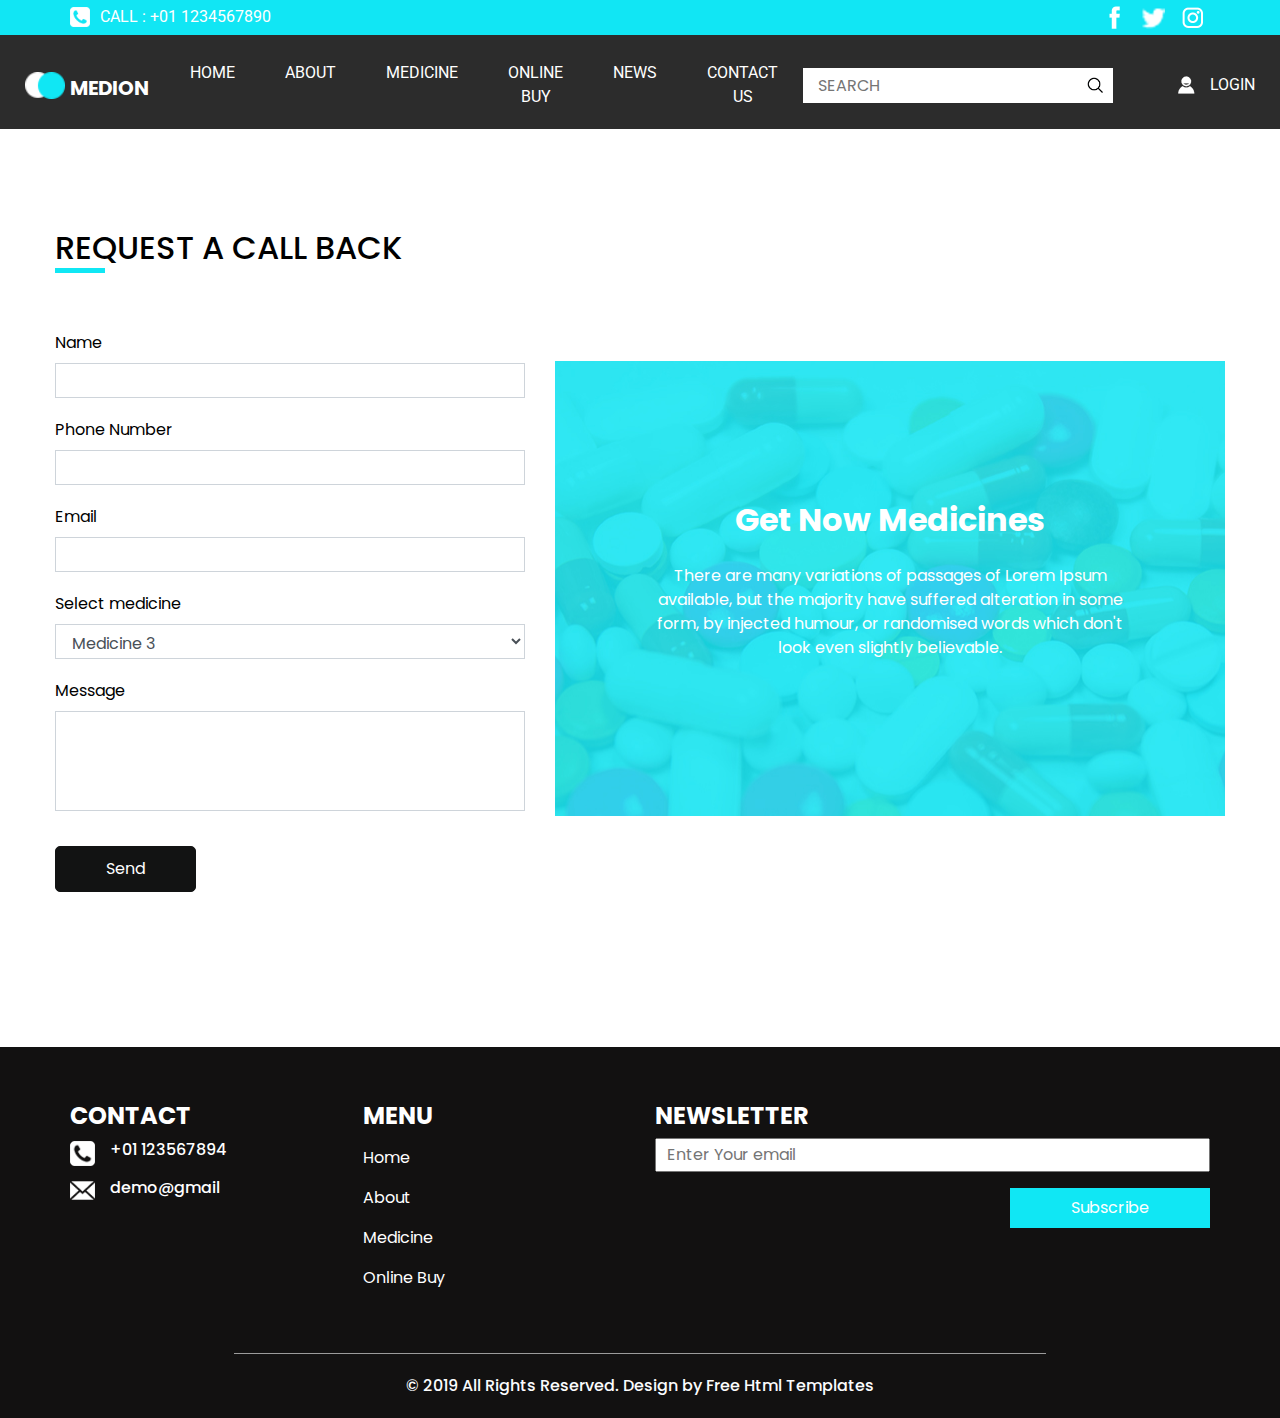
==== contact.html @ 3ad9a635 "Add files via upload" ====
<!DOCTYPE html>
<html>

<head>
  <!-- Basic -->
  <meta charset="utf-8" />
  <meta http-equiv="X-UA-Compatible" content="IE=edge" />
  <!-- Mobile Metas -->
  <meta name="viewport" content="width=device-width, initial-scale=1, shrink-to-fit=no" />
  <!-- Site Metas -->
  <meta name="keywords" content="" />
  <meta name="description" content="" />
  <meta name="author" content="" />

  <title>Medion</title>

  <!-- slider stylesheet -->
  <link rel="stylesheet" type="text/css"
    href="https://cdnjs.cloudflare.com/ajax/libs/OwlCarousel2/2.1.3/assets/owl.carousel.min.css" />

  <!-- font awesome style -->
  <link rel="stylesheet" href="https://cdnjs.cloudflare.com/ajax/libs/font-awesome/4.7.0/css/font-awesome.min.css">


  <!-- bootstrap core css -->
  <link rel="stylesheet" type="text/css" href="css/bootstrap.css" />

  <!-- fonts style -->
  <link href="https://fonts.googleapis.com/css?family=Poppins:400,600,700|Roboto:400,700&display=swap" rel="stylesheet">

  <!-- Custom styles for this template -->
  <link href="css/style.css" rel="stylesheet" />
  <!-- responsive style -->
  <link href="css/responsive.css" rel="stylesheet" />
</head>

<body class="sub_page">
  <div class="hero_area">
    <!-- header section strats -->
    <header class="header_section">
      <div class="container">
        <div class="top_contact-container">
          <div class="tel_container">
            <a href="">
              <img src="images/telephone-symbol-button.png" alt=""> Call : +01 1234567890
            </a>
          </div>
          <div class="social-container">
            <a href="">
              <img src="images/fb.png" alt="" class="s-1">
            </a>
            <a href="">
              <img src="images/twitter.png" alt="" class="s-2">
            </a>
            <a href="">
              <img src="images/instagram.png" alt="" class="s-3">
            </a>
          </div>
        </div>
      </div>
      <div class="container-fluid">
        <nav class="navbar navbar-expand-lg custom_nav-container pt-3">
          <a class="navbar-brand" href="index.html">
            <img src="images/logo.png" alt="">
            <span>
              Medion
            </span>
          </a>
          <button class="navbar-toggler" type="button" data-toggle="collapse" data-target="#navbarSupportedContent"
            aria-controls="navbarSupportedContent" aria-expanded="false" aria-label="Toggle navigation">
            <span class="navbar-toggler-icon"></span>
          </button>

          <div class="collapse navbar-collapse" id="navbarSupportedContent">
            <div class="d-flex  flex-column flex-lg-row align-items-center w-100 justify-content-between">
              <ul class="navbar-nav  ">
                <li class="nav-item active">
                  <a class="nav-link" href="index.html">Home <span class="sr-only">(current)</span></a>
                </li>
                <li class="nav-item">
                  <a class="nav-link" href="about.html"> About </a>
                </li>
                <li class="nav-item">
                  <a class="nav-link" href="medicine.html"> Medicine </a>
                </li>
                <li class="nav-item">
                  <a class="nav-link" href="buy.html"> Online Buy </a>
                </li>
                <li class="nav-item">
                  <a class="nav-link" href="news.html"> News </a>
                </li>
                <li class="nav-item">
                  <a class="nav-link" href="contact.html">Contact us</a>
                </li>
              </ul>
              <form class="form-inline ">
                <input type="search" placeholder="Search">
                <button class="btn  my-2 my-sm-0 nav_search-btn" type="submit"></button>
              </form>
              <div class="login_btn-contanier ml-0 ml-lg-5">
                <a href="">
                  <img src="images/user.png" alt="">
                  <span>
                    Login
                  </span>
                </a>
              </div>
            </div>
          </div>

        </nav>
      </div>
    </header>
    <!-- end header section -->
  </div>



  <!-- contact section -->
  <section class="contact_section layout_padding">
    <div class="container">
      <div class="row">
        <div class="custom_heading-container ">
          <h2>
            Request A call back
          </h2>
        </div>
      </div>
    </div>
    <div class="container layout_padding2">
      <div class="row">
        <div class="col-md-5">
          <div class="form_contaier">
            <form>
              <div class="form-group">
                <label for="exampleInputName1">Name</label>
                <input type="text" class="form-control" id="exampleInputName1">
              </div>
              <div class="form-group">
                <label for="exampleInputNumber1">Phone Number</label>
                <input type="text" class="form-control" id="exampleInputNumber1">
              </div>

              <div class="form-group">
                <label for="exampleInputEmail1">Email </label>
                <input type="email" class="form-control" id="exampleInputEmail1">
              </div>
              <div class="form-group ">
                <label for="inputState">Select medicine</label>
                <select id="inputState" class="form-control">
                  <option selected>Medicine 1</option>
                  <option selected>Medicine 2</option>
                  <option selected>Medicine 3</option>
                </select>
              </div>
              <div class="form-group">
                <label for="exampleInputMessage">Message</label>
                <input type="text" class="form-control" id="exampleInputMessage">
              </div>
              <button type="submit" class="">Send</button>
            </form>
          </div>
        </div>
        <div class="col-md-7">
          <div class="detail-box">
            <h3>
              Get Now Medicines
            </h3>
            <p>
              There are many variations of passages of Lorem Ipsum available, but the majority have suffered alteration
              in some form, by injected humour, or randomised words which don't look even slightly believable.
            </p>
          </div>
        </div>
      </div>
    </div>
  </section>

  <!-- end contact section -->

  <!-- info section -->
  <section class="info_section layout_padding2">
    <div class="container">
      <div class="row">
        <div class="col-md-3">
          <div class="info_contact">
            <h4>
              Contact
            </h4>
            <div class="box">
              <div class="img-box">
                <img src="images/telephone-symbol-button.png" alt="">
              </div>
              <div class="detail-box">
                <h6>
                  +01 123567894
                </h6>
              </div>
            </div>
            <div class="box">
              <div class="img-box">
                <img src="images/email.png" alt="">
              </div>
              <div class="detail-box">
                <h6>
                  demo@gmail
                </h6>
              </div>
            </div>
          </div>
        </div>
        <div class="col-md-3">
          <div class="info_menu">
            <h4>
              Menu
            </h4>
            <ul class="navbar-nav  ">
              <li class="nav-item active">
                <a class="nav-link" href="index.html">Home <span class="sr-only">(current)</span></a>
              </li>
              <li class="nav-item">
                <a class="nav-link" href="about.html"> About </a>
              </li>
              <li class="nav-item">
                <a class="nav-link" href="medicine.html"> Medicine </a>
              </li>
              <li class="nav-item">
                <a class="nav-link" href="buy.html"> Online Buy </a>
              </li>
            </ul>
          </div>
        </div>
        <div class="col-md-6">
          <div class="info_news">
            <h4>
              newsletter
            </h4>
            <form action="">
              <input type="text" placeholder="Enter Your email">
              <div class="d-flex justify-content-center justify-content-md-end mt-3">
                <button>
                  Subscribe
                </button>
              </div>
            </form>
          </div>
        </div>
      </div>
    </div>
  </section>


  <!-- end info section -->

  <!-- footer section -->
  <section class="container-fluid footer_section">
    <p>
      &copy; 2019 All Rights Reserved. Design by
      <a href="https://html.design/">Free Html Templates</a>
    </p>
  </section>
  <!-- footer section -->

  <script type="text/javascript" src="js/jquery-3.4.1.min.js"></script>
  <script type="text/javascript" src="js/bootstrap.js"></script>
  <script type="text/javascript" src="https://cdnjs.cloudflare.com/ajax/libs/OwlCarousel2/2.2.1/owl.carousel.min.js">
  </script>
  <script type="text/javascript">
    $(".owl-carousel").owlCarousel({
      loop: true,
      margin: 10,
      nav: true,
      navText: [],
      autoplay: true,
      responsive: {
        0: {
          items: 1
        },
        600: {
          items: 2
        },
        1000: {
          items: 4
        }
      }
    });
  </script>
  <script type="text/javascript">
    $(".owl-2").owlCarousel({
      loop: true,
      margin: 10,
      nav: true,
      navText: [],
      autoplay: true,

      responsive: {
        0: {
          items: 1
        },
        600: {
          items: 2
        },
        1000: {
          items: 4
        }
      }
    });
  </script>
</body>

</html>
---- css/style.css ----
body {
  font-family: "Poppins", sans-serif;
  color: #000000;
  background-color: #ffffff;
}

.layout_padding {
  padding: 100px 0;
}

.layout_padding2 {
  padding: 55px 0;
}

.layout_padding2-top {
  padding-top: 55px;
}

.layout_padding2-bottom {
  padding-bottom: 55px;
}

.layout_padding-top {
  padding-top: 100px;
}

.layout_padding-bottom {
  padding-bottom: 100px;
}

.custom_heading-container {
  display: -webkit-box;
  display: -ms-flexbox;
  display: flex;
  -webkit-box-pack: center;
      -ms-flex-pack: center;
          justify-content: center;
}

.custom_heading-container h2 {
  text-transform: uppercase;
  position: relative;
}

.custom_heading-container h2::after {
  content: "";
  position: absolute;
  bottom: -5px;
  left: 50%;
  -webkit-transform: translateX(-50%);
          transform: translateX(-50%);
  width: 50px;
  height: 5px;
  background-color: #10e7f4;
}

/*header section*/
.hero_area {
  height: 100vh;
  background-image: url(../images/hero-bg.jpg);
}

.sub_page .hero_area {
  height: auto;
}

.hero_area.sub_pages {
  height: auto;
}

.header_section .top_contact-container {
  display: -webkit-box;
  display: -ms-flexbox;
  display: flex;
  -webkit-box-pack: justify;
      -ms-flex-pack: justify;
          justify-content: space-between;
  padding: 5px 0;
  font-family: 'Roboto', sans-serif;
}

.header_section .top_contact-container .tel_container a {
  color: #ffffff;
  text-transform: uppercase;
  display: -webkit-box;
  display: -ms-flexbox;
  display: flex;
  -webkit-box-align: center;
      -ms-flex-align: center;
          align-items: center;
}

.header_section .top_contact-container .tel_container a img {
  width: 20px;
  margin-right: 10px;
}

.header_section .top_contact-container .social-container img {
  margin: 0 5px;
}

.header_section .top_contact-container .social-container img.s-1 {
  width: 25px;
}

.header_section .top_contact-container .social-container img.s-2 {
  width: 25px;
}

.header_section .top_contact-container .social-container img.s-3 {
  width: 25px;
}

.header_section .container-fluid {
  background-color: #2c2c2c;
}

.header_section .container-fluid {
  padding-right: 25px;
  padding-left: 25px;
}

.header_section .nav_container {
  margin: 0 auto;
}

.custom_nav-container.navbar-expand-lg .navbar-nav .nav-link {
  padding: 10px 25px;
  color: #ffffff;
  text-align: center;
  text-transform: uppercase;
  font-family: 'Roboto', sans-serif;
}

a,
a:hover,
a:focus {
  text-decoration: none;
}

a:hover,
a:focus {
  color: initial;
}

.btn,
.btn:focus {
  outline: none !important;
  -webkit-box-shadow: none;
          box-shadow: none;
}

.navbar-brand,
.navbar-brand:hover {
  text-transform: uppercase;
  font-weight: bold;
  font-size: 24px;
  color: #fafcfd;
}

.custom_nav-container .nav_search-btn {
  background-image: url(../images/search-icon.png);
  background-size: 18px;
  background-repeat: no-repeat;
  background-position: center;
  width: 35px;
  height: 35px;
  padding: 0;
  border: none;
  border-radius: 0;
}

.login_btn-contanier a {
  text-transform: uppercase;
  color: #ffffff;
  display: -webkit-box;
  display: -ms-flexbox;
  display: flex;
  -webkit-box-align: center;
      -ms-flex-align: center;
          align-items: center;
  font-family: 'Roboto', sans-serif;
}

.login_btn-contanier a img {
  margin-right: 15px;
}

.navbar-brand {
  display: -webkit-box;
  display: -ms-flexbox;
  display: flex;
  -webkit-box-align: center;
      -ms-flex-align: center;
          align-items: center;
}

.navbar-brand img {
  width: 40px;
  margin-right: 5px;
}

.navbar-brand span {
  font-size: 20px;
  font-weight: 700;
  color: #ffffff;
  margin-top: 5px;
}

.custom_nav-container {
  z-index: 99999;
  padding: 10px 0;
}

.custom_nav-container .form-inline {
  -webkit-box-flex: 1;
      -ms-flex-positive: 1;
          flex-grow: 1;
  -ms-flex-wrap: nowrap;
      flex-wrap: nowrap;
}

.custom_nav-container .form-inline input {
  width: 84%;
  border: none;
  outline: none;
  padding: 4px;
  padding-left: 15px;
  text-transform: uppercase;
  height: 35px;
  background-color: #ffffff;
}

.custom_nav-container .form-inline button {
  background-color: #ffffff;
}

.custom_nav-container .navbar-toggler {
  outline: none;
}

.custom_nav-container .navbar-toggler .navbar-toggler-icon {
  background-image: url(../images/menu.png);
  background-size: 42px;
}

/*end header section*/
/* slider section */
.slider_section {
  height: 100%;
  display: -webkit-box;
  display: -ms-flexbox;
  display: flex;
  -webkit-box-align: center;
      -ms-flex-align: center;
          align-items: center;
  padding-bottom: 75px;
}

.slider_section .img-box img {
  width: 100%;
}

.slider_section .detail-box h1 {
  color: #2c2c2c;
}

.slider_section .detail-box h1 span {
  font-size: 4rem;
  color: #ffffff;
  font-weight: bold;
}

.slider_section .detail-box p {
  color: #ffffff;
}

.slider_section .detail-box a {
  display: inline-block;
  padding: 10px 45px;
  background-color: #2c2c2c;
  border: 1px solid #2c2c2c;
  color: #ffffff;
  margin-top: 35px;
  margin-bottom: 45px;
}

.slider_section .detail-box a:hover {
  background-color: transparent;
  color: #2c2c2c;
}

.slider_section #carouselExampleIndicators {
  width: 100%;
}

.slider_section .carousel-control-prev,
.slider_section .carousel-control-next {
  position: absolute;
  left: 2.5%;
  width: 45px;
  height: 45px;
  border: none;
  border-radius: 100%;
  opacity: 1;
  background-repeat: no-repeat;
  background-size: 12px;
  background-position: center;
  background-color: #2c2c2c;
  -webkit-transform: translateY(-50%) translatex(0);
          transform: translateY(-50%) translatex(0);
}

.slider_section .carousel-control-prev:hover,
.slider_section .carousel-control-next:hover {
  background-color: #ffffff;
  width: 55px;
  height: 55px;
  -webkit-transform: translateY(-50%) translatex(-5px);
          transform: translateY(-50%) translatex(-5px);
}

.slider_section .carousel-control-prev {
  top: 47%;
  background-image: url(../images/left-arrow.png);
}

.slider_section .carousel-control-prev:hover {
  background-image: url(../images/left-arrow-blue.png);
}

.slider_section .carousel-control-next {
  top: 62%;
  background-image: url(../images/right-arrow.png);
}

.slider_section .carousel-control-next:hover {
  background-image: url(../images/right-arrow-blue.png);
}

.slider_section .carousel-indicators {
  bottom: -75px;
}

.slider_section .carousel-indicators li {
  margin: 0;
  height: 1px;
  opacity: 1;
  width: 40px;
}

.slider_section .carousel-indicators li.active {
  height: 5px;
  margin-top: -2px;
  width: 45px;
}

.feature_section .feature_container {
  display: -webkit-box;
  display: -ms-flexbox;
  display: flex;
  -ms-flex-wrap: wrap;
      flex-wrap: wrap;
  -webkit-box-pack: justify;
      -ms-flex-pack: justify;
          justify-content: space-between;
  text-align: center;
}

.feature_section .feature_container .box {
  display: -webkit-box;
  display: -ms-flexbox;
  display: flex;
  width: 350px;
  min-width: 350px;
  -webkit-box-orient: vertical;
  -webkit-box-direction: normal;
      -ms-flex-direction: column;
          flex-direction: column;
  -webkit-box-align: center;
      -ms-flex-align: center;
          align-items: center;
  margin: 30px auto;
}

.feature_section .feature_container .box .img-box {
  border: 1px solid #000000;
  width: 85px;
  padding: 15px;
  border-radius: 3px;
}

.feature_section .feature_container .box .img-box svg {
  width: 100%;
  height: auto;
}

.feature_section .feature_container .box .detail-box {
  margin-top: 15px;
}

.feature_section .feature_container .box .detail-box h5 {
  text-transform: uppercase;
  font-weight: bold;
}

.feature_section .feature_container .box:hover .img-box {
  border: 1px solid #10e7f4;
}

.feature_section .feature_container .box:hover .img-box svg {
  fill: #10e7f4;
}

.discount_section {
  background-color: #1e1d1d;
  color: #ffffff;
}

.discount_section .row {
  -webkit-box-align: center;
      -ms-flex-align: center;
          align-items: center;
}

.discount_section .row .col-lg-7 {
  padding: 0;
}

.discount_section .detail-box {
  padding: 45px 0;
}

.discount_section .detail-box h2 {
  text-transform: uppercase;
  font-size: 2.5rem;
  font-weight: bold;
}

.discount_section .detail-box h2 span {
  color: #10e7f4;
}

.discount_section .detail-box p {
  margin-top: 25px;
}

.discount_section .detail-box a {
  display: inline-block;
  padding: 10px 45px;
  background-color: #10e7f4;
  border: 1px solid #10e7f4;
  color: #ffffff;
  margin-top: 35px;
}

.discount_section .detail-box a:hover {
  background-color: transparent;
  color: #10e7f4;
}

.discount_section .img-box img {
  width: 100%;
}

.health_section .health_carousel-container {
  width: 90%;
  margin: 0 auto;
}

.health_section a {
  display: inline-block;
  padding: 10px 45px;
  background-color: #2c2c2c;
  border: 1px solid #2c2c2c;
  color: #ffffff;
  margin-top: 30px;
}

.health_section a:hover {
  background-color: transparent;
  color: #2c2c2c;
}

.health_section .box {
  display: -webkit-box;
  display: -ms-flexbox;
  display: flex;
  -webkit-box-orient: vertical;
  -webkit-box-direction: normal;
      -ms-flex-direction: column;
          flex-direction: column;
  -webkit-box-align: center;
      -ms-flex-align: center;
          align-items: center;
  width: 300px;
  height: 360px;
  -webkit-box-pack: justify;
      -ms-flex-pack: justify;
          justify-content: space-between;
  border: 1px solid #a6a6a6;
  margin: 20px 0;
  font-family: 'Roboto', sans-serif;
}

.health_section .box .img-box img {
  width: 100%;
}

.health_section .box .btn_container {
  width: 100%;
}

.health_section .box .btn_container a {
  display: inline-block;
  padding: 8px 15px;
  background-color: #2c2c2c;
  border: 1px solid #2c2c2c;
  color: #ffffff;
  margin: -0.5px 0 0 -0.5px;
}

.health_section .box .btn_container a:hover {
  background-color: transparent;
  color: #2c2c2c;
}

.health_section .box .btn_container a:hover {
  background-color: #10e7f4;
  color: #ffffff;
  border-color: transparent;
}

.health_section .box .detail-box {
  width: 100%;
  display: -webkit-box;
  display: -ms-flexbox;
  display: flex;
  -webkit-box-pack: justify;
      -ms-flex-pack: justify;
          justify-content: space-between;
  padding: 0 15px;
}

.health_section .box .detail-box .star_container {
  color: #f5c608;
}

.health_section .box .detail-box .text {
  display: -webkit-box;
  display: -ms-flexbox;
  display: flex;
}

.health_section .box .detail-box .text h6 {
  text-transform: uppercase;
}

.health_section .box .detail-box .text h6.price {
  font-weight: bold;
  margin-left: 15px;
}

.health_section .box .detail-box .text h6.price span {
  color: #10e7f4;
}

.health_section .owl-carousel .owl-nav.disabled {
  display: block;
}

.health_section .owl-carousel .owl-nav.disabled > div {
  position: absolute;
  top: -65px;
  background-color: #2c2c2c;
  width: 50px;
  height: 50px;
  background-size: 10px;
  background-position: center;
  background-repeat: no-repeat;
}

.health_section .owl-carousel .owl-nav.disabled > div:hover {
  background-color: #10e7f4;
}

.health_section .owl-carousel .owl-nav.disabled .owl-prev {
  background-image: url(../images/prev.png);
  right: 95px;
}

.health_section .owl-carousel .owl-nav.disabled .owl-next {
  background-image: url(../images/next.png);
  right: 35px;
}

.about_section {
  background-color: #f9f9f9;
  text-align: center;
}

.about_section .container {
  display: -webkit-box;
  display: -ms-flexbox;
  display: flex;
  -webkit-box-orient: vertical;
  -webkit-box-direction: normal;
      -ms-flex-direction: column;
          flex-direction: column;
  -webkit-box-align: center;
      -ms-flex-align: center;
          align-items: center;
}

.about_section .container .img-box {
  margin: 45px 0;
  margin-left: 40px;
}

.about_section .container .img-box img {
  width: 100%;
}

.about_section .container .detail-box a {
  display: inline-block;
  padding: 10px 45px;
  background-color: #2c2c2c;
  border: 1px solid #2c2c2c;
  color: #ffffff;
  margin-top: 35px;
}

.about_section .container .detail-box a:hover {
  background-color: transparent;
  color: #2c2c2c;
}

.client_section .client_container {
  width: 550px;
  margin: 0 auto;
  text-align: center;
}

.client_section .client_container .client_detail {
  border: 1px solid #000000;
  padding: 25px 20px;
}

.client_section .client_container .client_detail p {
  margin: 0;
}

.client_section .client_container .client_box {
  margin-top: 35px;
}

.client_section .client_container .client_box .name {
  margin-top: 25px;
}

.client_section .client_container .client_box .name h5 {
  text-transform: uppercase;
}

.client_section .client_container .client_box .name h6 {
  display: -webkit-box;
  display: -ms-flexbox;
  display: flex;
  -webkit-box-orient: vertical;
  -webkit-box-direction: normal;
      -ms-flex-direction: column;
          flex-direction: column;
  -webkit-box-align: center;
      -ms-flex-align: center;
          align-items: center;
  color: #2deaf5;
}

.client_section .client_container .client_box .name h6 img {
  margin-top: 5px;
}

.client_section .carousel-indicators {
  -webkit-box-align: center;
      -ms-flex-align: center;
          align-items: center;
  bottom: -25px;
}

.client_section .carousel-indicators li {
  margin: 3px;
  width: 20px;
  height: 20px;
  opacity: 1;
  background-color: #10e7f4;
  border-radius: 100%;
  position: relative;
}

.client_section .carousel-indicators li::before {
  content: "";
  width: 35%;
  height: 35%;
  position: absolute;
  top: 50%;
  left: 50%;
  -webkit-transform: translate(-50%, -50%);
          transform: translate(-50%, -50%);
  background-color: #ffffff;
  border-radius: 100%;
}

.client_section .carousel-indicators li.active {
  background-color: #161616;
  width: 15px;
  height: 15px;
}

.client_section .carousel-indicators li.active::before {
  display: none;
}

.contact_section .custom_heading-container {
  -webkit-box-pack: start;
      -ms-flex-pack: start;
          justify-content: start;
}

.contact_section .custom_heading-container h2::after {
  left: 0;
  -webkit-transform: none;
          transform: none;
}

.contact_section .form_contaier form .form-group {
  margin-bottom: 20px;
}

.contact_section .form_contaier form .form-control {
  border-radius: 0;
  height: 35px;
  -webkit-box-shadow: none;
          box-shadow: none;
}

.contact_section .form_contaier form .form-control#exampleInputMessage {
  height: 100px;
}

.contact_section .form_contaier form button {
  display: inline-block;
  padding: 10px 50px;
  background-color: #121313;
  border: 1px solid #121313;
  color: #ffffff;
  border-radius: 5px;
  margin-top: 15px;
}

.contact_section .form_contaier form button:hover {
  background-color: transparent;
  color: #121313;
}

.contact_section .detail-box {
  background-image: url(../images/contact-bg.jpg);
  color: #ffffff;
  padding: 140px 15%;
  text-align: center;
  margin-top: 30px;
}

.contact_section .detail-box h3 {
  font-weight: bold;
  font-size: 32px;
}

.contact_section .detail-box p {
  margin-top: 25px;
}

.info_section {
  background-color: #121111;
  color: #ffffff;
}

.info_section h4 {
  text-transform: uppercase;
  font-weight: bold;
}

.info_section .info_contact .box {
  margin: 10px 0;
  display: -webkit-box;
  display: -ms-flexbox;
  display: flex;
}

.info_section .info_contact .box .img-box {
  margin-right: 15px;
}

.info_section .info_contact .box .img-box img {
  width: 25px;
}

.info_section .info_menu .navbar-nav .nav-item .nav-link {
  color: #ffffff;
}

.info_section .info_news form input {
  width: 100%;
  padding: 3px 10px;
}

.info_section .info_news form button {
  display: inline-block;
  padding: 7px 60px;
  background-color: #10e7f4;
  border: 1px solid #10e7f4;
  color: #ffffff;
}

.info_section .info_news form button:hover {
  background-color: transparent;
  color: #10e7f4;
}

/* footer section*/
.footer_section {
  background-color: #121111;
  font-weight: 500;
}

.footer_section p {
  color: #fbfcfd;
  margin: 0;
  text-align: center;
  padding: 20px;
  border-top: 1px solid #9b9b9b;
  width: 65%;
  margin: 0 auto;
}

.footer_section a {
  color: #fbfcfd;
}

/* end footer section*/
/*# sourceMappingURL=style.css.map */
---- css/responsive.css ----
@media (max-width: 1120px) {


    .custom_nav-container .form-inline input {
        display: none;
    }

}

@media (max-width: 992px) {
    .login_btn-contanier {
        margin: 15px 0;
    }

    .hero_area {
        height: auto;
    }

    .slider_section.position-relative {
        padding: 120px 0;
    }
}

@media (max-width: 768px) {

    .slider_section .carousel-control-prev,
    .slider_section .carousel-control-next {
        display: none;
    }

    .slider_section .detail-box {
        margin-top: 20px;
        text-align: center;
    }

    .discount_section .detail-box {
        text-align: center;
    }

    .client_section .client_container {
        width: 95%;
    }

    .contact_section {
        padding-left: 15px;
        padding-right: 15px;
    }

    .contact_section .detail-box {
        margin: 0 -15px;
        margin-top: 25px;
    }

    .info_section {
        text-align: center;
    }

    .info_section .row>div {
        margin: 25px 0;
    }

    .info_section .info_contact .box {
        justify-content: center;
    }

    .footer_section p {
        width: auto;
    }
}

@media (max-width: 576px) {
    .health_section .box {
        width: auto;
        margin-right: 5px;
    }
}

@media (max-width: 480px) {}

@media (max-width: 420px) {}

@media (max-width: 360px) {
    .top_contact-container {
        display: none !important;
    }
}

@media (min-width: 1200px) {
    .container {
        max-width: 1170px;
    }
}
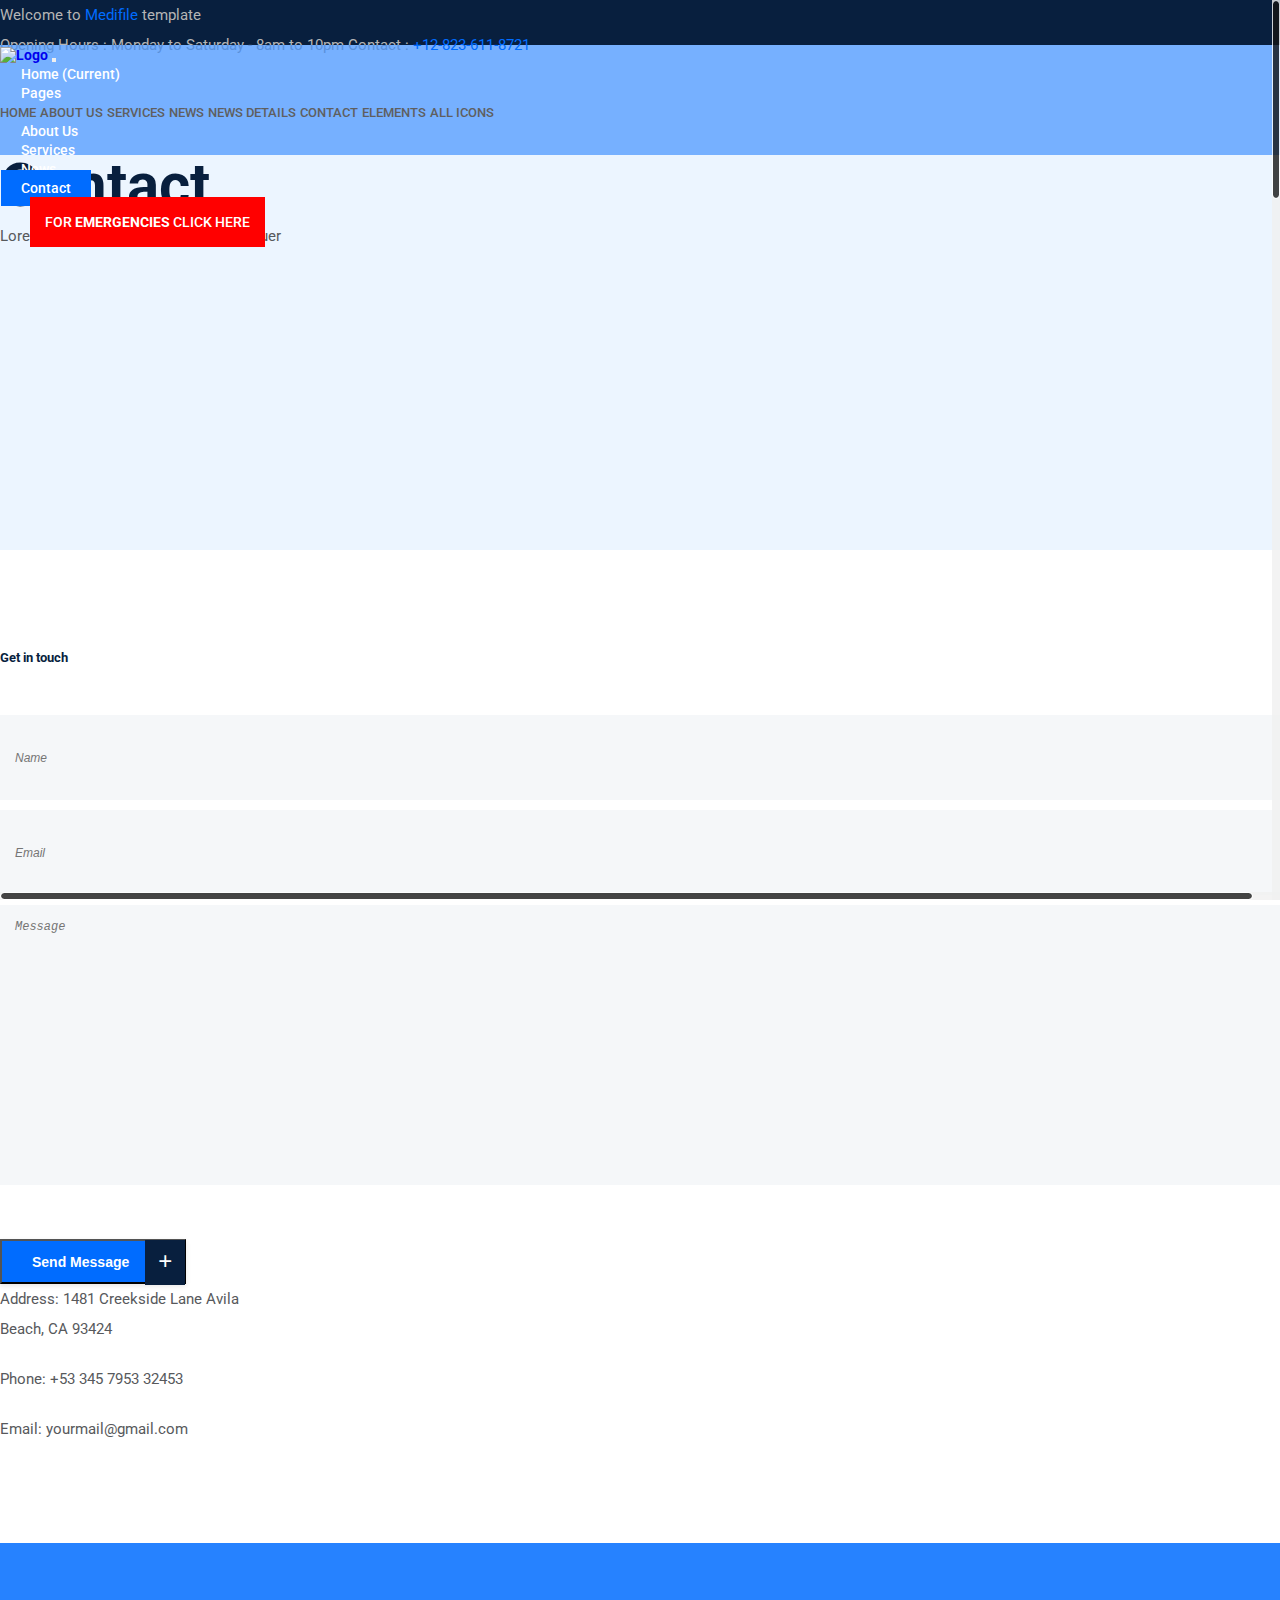
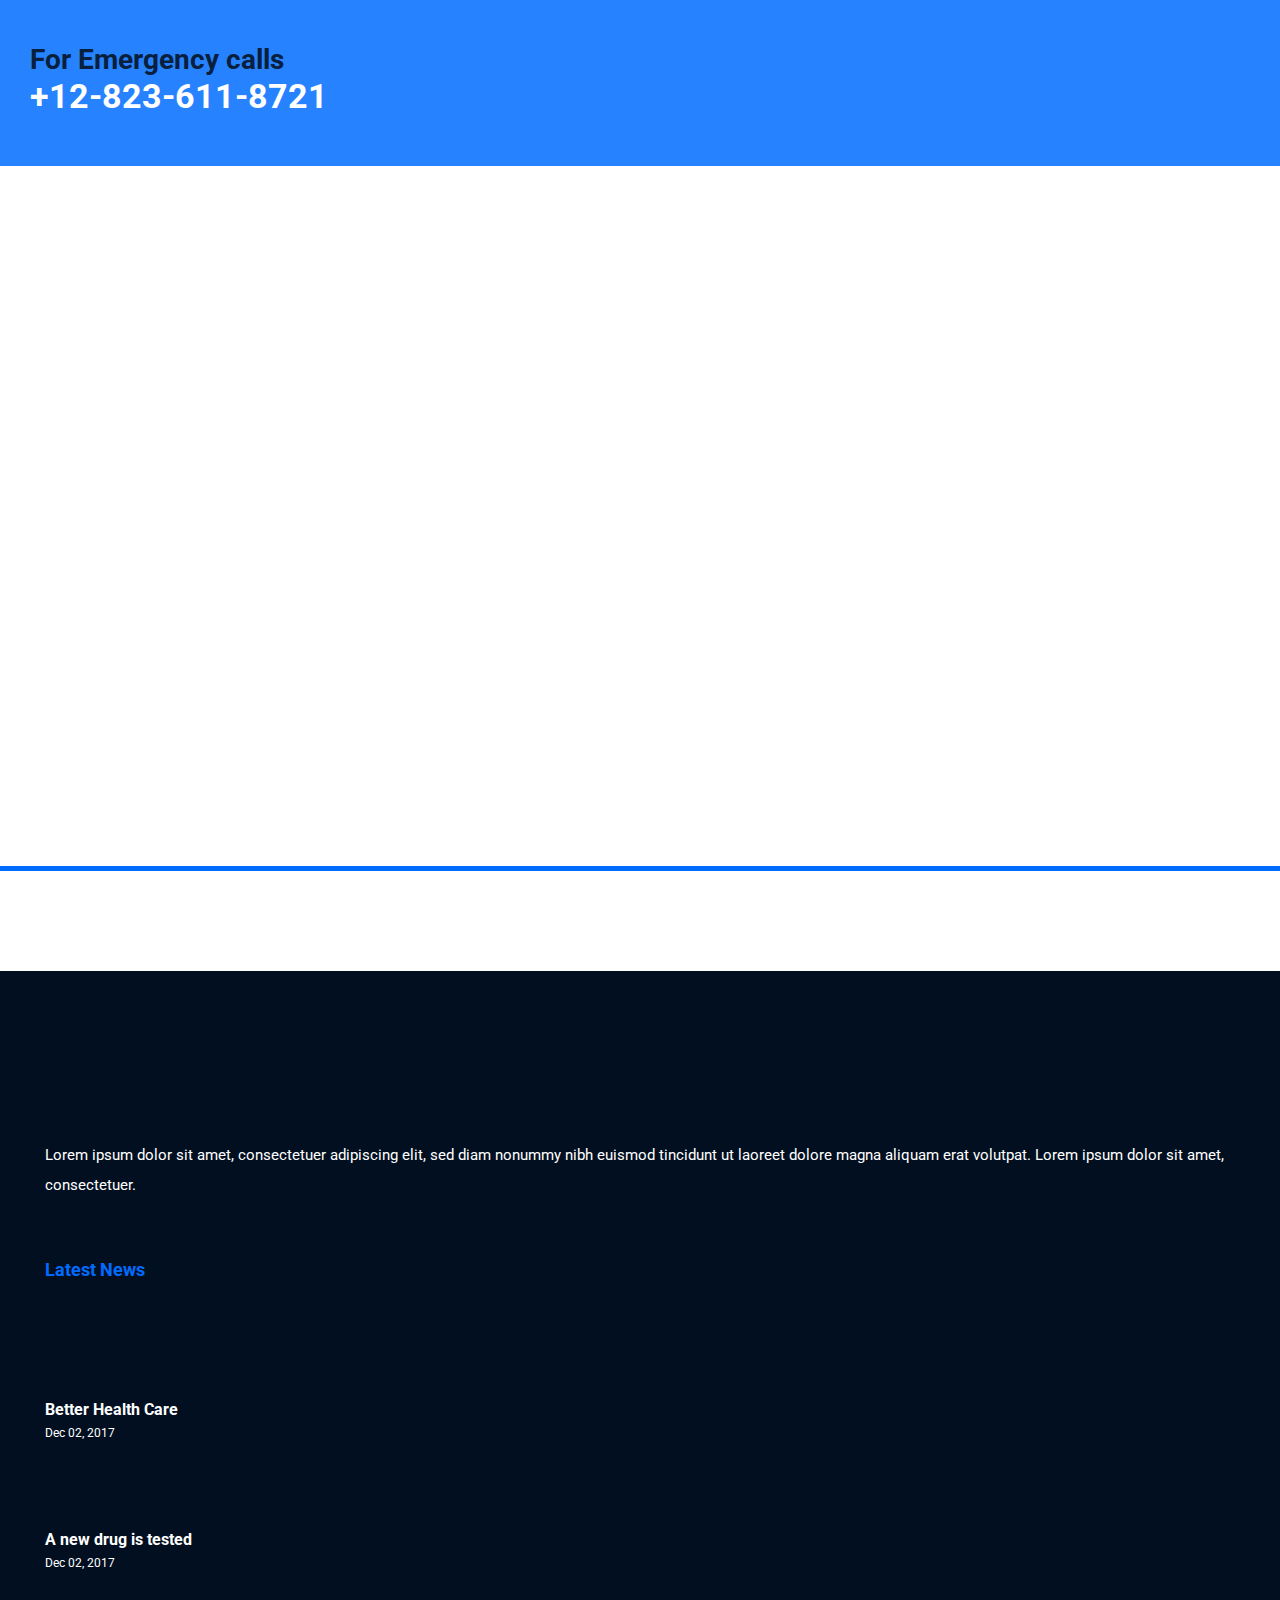
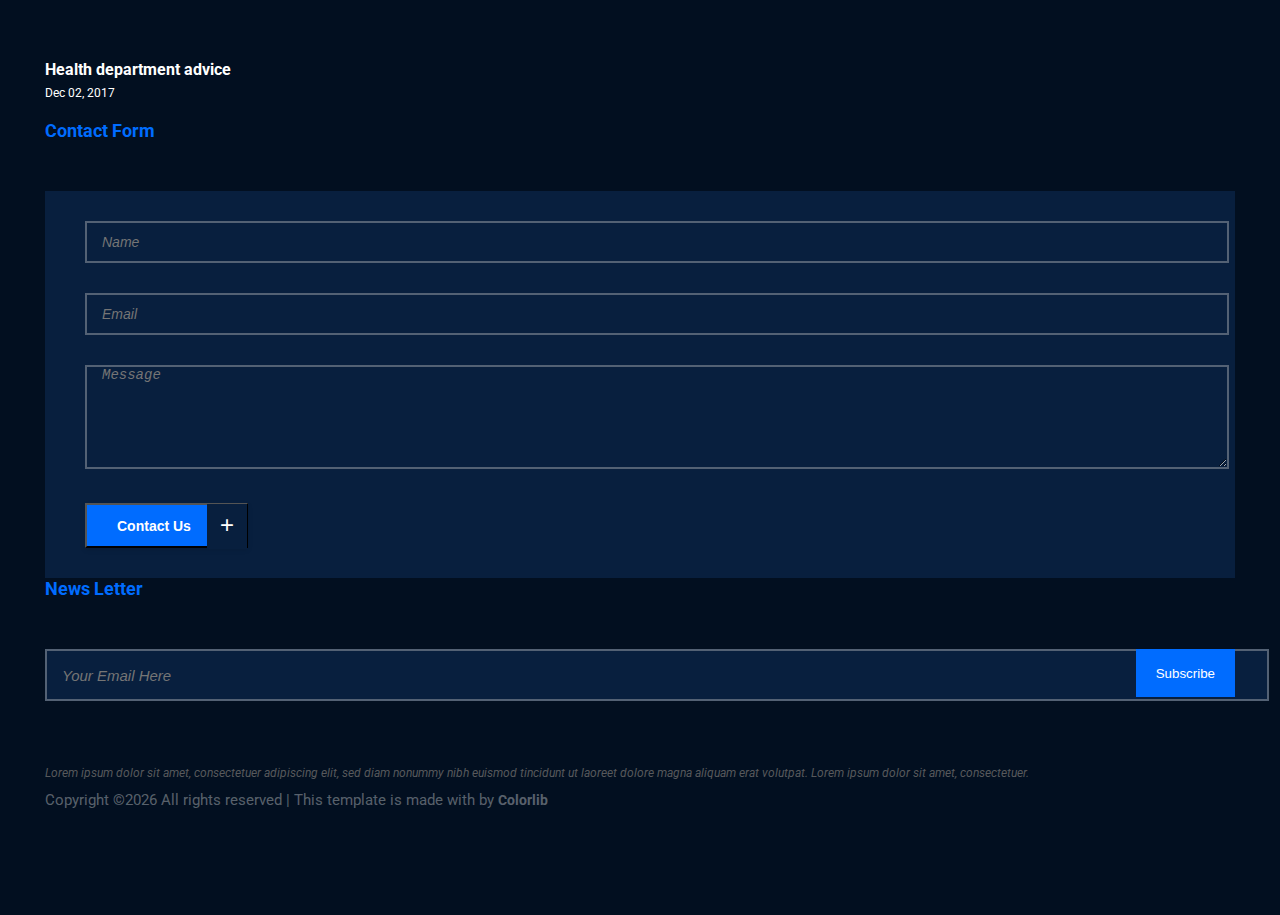
==== commit c7138219: "Add files via upload" ====
--- a/contact.html
+++ b/contact.html
@@ -1,311 +1,339 @@
 <!DOCTYPE html>
-<html>
+<html lang="en">
 
 <head>
-  <!-- Basic -->
-  <meta charset="utf-8" />
-  <meta http-equiv="X-UA-Compatible" content="IE=edge" />
-  <!-- Mobile Metas -->
-  <meta name="viewport" content="width=device-width, initial-scale=1, shrink-to-fit=no" />
-  <!-- Site Metas -->
-  <meta name="keywords" content="" />
-  <meta name="description" content="" />
-  <meta name="author" content="" />
-
-  <title>Medion</title>
-
-  <!-- slider stylesheet -->
-  <link rel="stylesheet" type="text/css"
-    href="https://cdnjs.cloudflare.com/ajax/libs/OwlCarousel2/2.1.3/assets/owl.carousel.min.css" />
-
-  <!-- font awesome style -->
-  <link rel="stylesheet" href="https://cdnjs.cloudflare.com/ajax/libs/font-awesome/4.7.0/css/font-awesome.min.css">
-
-
-  <!-- bootstrap core css -->
-  <link rel="stylesheet" type="text/css" href="css/bootstrap.css" />
-
-  <!-- fonts style -->
-  <link href="https://fonts.googleapis.com/css?family=Poppins:400,600,700|Roboto:400,700&display=swap" rel="stylesheet">
-
-  <!-- Custom styles for this template -->
-  <link href="css/style.css" rel="stylesheet" />
-  <!-- responsive style -->
-  <link href="css/responsive.css" rel="stylesheet" />
+    <meta charset="UTF-8">
+    <meta name="description" content="">
+    <meta http-equiv="X-UA-Compatible" content="IE=edge">
+    <meta name="viewport" content="width=device-width, initial-scale=1, shrink-to-fit=no">
+    <!-- The above 4 meta tags *must* come first in the head; any other head content must come *after* these tags -->
+
+    <!-- Title  -->
+    <title>Medilife - Health &amp; Medical Template | Contact</title>
+
+    <!-- Favicon  -->
+    <link rel="icon" href="img/core-img/favicon.ico">
+
+    <!-- Style CSS -->
+    <link rel="stylesheet" href="style.css">
+
 </head>
 
-<body class="sub_page">
-  <div class="hero_area">
-    <!-- header section strats -->
-    <header class="header_section">
-      <div class="container">
-        <div class="top_contact-container">
-          <div class="tel_container">
-            <a href="">
-              <img src="images/telephone-symbol-button.png" alt=""> Call : +01 1234567890
-            </a>
-          </div>
-          <div class="social-container">
-            <a href="">
-              <img src="images/fb.png" alt="" class="s-1">
-            </a>
-            <a href="">
-              <img src="images/twitter.png" alt="" class="s-2">
-            </a>
-            <a href="">
-              <img src="images/instagram.png" alt="" class="s-3">
-            </a>
-          </div>
-        </div>
-      </div>
-      <div class="container-fluid">
-        <nav class="navbar navbar-expand-lg custom_nav-container pt-3">
-          <a class="navbar-brand" href="index.html">
-            <img src="images/logo.png" alt="">
-            <span>
-              Medion
-            </span>
-          </a>
-          <button class="navbar-toggler" type="button" data-toggle="collapse" data-target="#navbarSupportedContent"
-            aria-controls="navbarSupportedContent" aria-expanded="false" aria-label="Toggle navigation">
-            <span class="navbar-toggler-icon"></span>
-          </button>
-
-          <div class="collapse navbar-collapse" id="navbarSupportedContent">
-            <div class="d-flex  flex-column flex-lg-row align-items-center w-100 justify-content-between">
-              <ul class="navbar-nav  ">
-                <li class="nav-item active">
-                  <a class="nav-link" href="index.html">Home <span class="sr-only">(current)</span></a>
-                </li>
-                <li class="nav-item">
-                  <a class="nav-link" href="about.html"> About </a>
-                </li>
-                <li class="nav-item">
-                  <a class="nav-link" href="medicine.html"> Medicine </a>
-                </li>
-                <li class="nav-item">
-                  <a class="nav-link" href="buy.html"> Online Buy </a>
-                </li>
-                <li class="nav-item">
-                  <a class="nav-link" href="news.html"> News </a>
-                </li>
-                <li class="nav-item">
-                  <a class="nav-link" href="contact.html">Contact us</a>
-                </li>
-              </ul>
-              <form class="form-inline ">
-                <input type="search" placeholder="Search">
-                <button class="btn  my-2 my-sm-0 nav_search-btn" type="submit"></button>
-              </form>
-              <div class="login_btn-contanier ml-0 ml-lg-5">
-                <a href="">
-                  <img src="images/user.png" alt="">
-                  <span>
-                    Login
-                  </span>
-                </a>
-              </div>
-            </div>
-          </div>
-
-        </nav>
-      </div>
+<body>
+    <!-- Preloader -->
+    <div id="preloader">
+        <div class="medilife-load"></div>
+    </div>
+
+    <!-- ***** Header Area Start ***** -->
+    <header class="header-area">
+        <!-- Top Header Area -->
+        <div class="top-header-area">
+            <div class="container h-100">
+                <div class="row h-100">
+                    <div class="col-12 h-100">
+                        <div class="h-100 d-md-flex justify-content-between align-items-center">
+                            <p>Welcome to <span>Medifile</span> template</p>
+                            <p>Opening Hours : Monday to Saturday - 8am to 10pm Contact : <span>+12-823-611-8721</span></p>
+                        </div>
+                    </div>
+                </div>
+            </div>
+        </div>
+
+        <!-- Main Header Area -->
+        <div class="main-header-area" id="stickyHeader">
+            <div class="container h-100">
+                <div class="row h-100 align-items-center">
+                    <div class="col-12 h-100">
+                        <div class="main-menu h-100">
+                            <nav class="navbar h-100 navbar-expand-lg">
+                                <!-- Logo Area  -->
+                                <a class="navbar-brand" href="index.html"><img src="img/core-img/logo.png" alt="Logo"></a>
+
+                                <button class="navbar-toggler" type="button" data-toggle="collapse" data-target="#medilifeMenu" aria-controls="medilifeMenu" aria-expanded="false" aria-label="Toggle navigation"><span class="navbar-toggler-icon"></span></button>
+
+                                <div class="collapse navbar-collapse" id="medilifeMenu">
+                                    <!-- Menu Area -->
+                                    <ul class="navbar-nav ml-auto">
+                                        <li class="nav-item">
+                                            <a class="nav-link" href="index.html">Home <span class="sr-only">(current)</span></a>
+                                        </li>
+                                        <li class="nav-item dropdown">
+                                            <a class="nav-link dropdown-toggle" href="#" id="navbarDropdown" role="button" data-toggle="dropdown" aria-haspopup="true" aria-expanded="false">Pages</a>
+                                            <div class="dropdown-menu" aria-labelledby="navbarDropdown">
+                                                <a class="dropdown-item" href="index.html">Home</a>
+                                                <a class="dropdown-item" href="about-us.html">About Us</a>
+                                                <a class="dropdown-item" href="services.html">Services</a>
+                                                <a class="dropdown-item" href="blog.html">News</a>
+                                                <a class="dropdown-item" href="single-blog.html">News Details</a>
+                                                <a class="dropdown-item" href="contact.html">Contact</a>
+                                                <a class="dropdown-item" href="elements.html">Elements</a>
+                                                <a class="dropdown-item" href="index-icons.html">All Icons</a>
+                                            </div>
+                                        </li>
+                                        <li class="nav-item">
+                                            <a class="nav-link" href="about-us.html">About Us</a>
+                                        </li>
+                                        <li class="nav-item">
+                                            <a class="nav-link" href="services.html">Services</a>
+                                        </li>
+                                        <li class="nav-item">
+                                            <a class="nav-link" href="blog.html">News</a>
+                                        </li>
+                                        <li class="nav-item active">
+                                            <a class="nav-link" href="contact.html">Contact</a>
+                                        </li>
+                                    </ul>
+                                    <!-- Appointment Button -->
+                                    <a href="#" class="btn medilife-appoint-btn ml-30">For <span>emergencies</span> Click here</a>
+                                </div>
+                            </nav>
+                        </div>
+                    </div>
+                </div>
+            </div>
+        </div>
     </header>
-    <!-- end header section -->
-  </div>
-
-
-
-  <!-- contact section -->
-  <section class="contact_section layout_padding">
-    <div class="container">
-      <div class="row">
-        <div class="custom_heading-container ">
-          <h2>
-            Request A call back
-          </h2>
-        </div>
-      </div>
+    <!-- ***** Header Area End ***** -->
+
+    <!-- ***** Breadcumb Area Start ***** -->
+    <section class="breadcumb-area bg-img gradient-background-overlay" style="background-image: url(img/bg-img/breadcumb3.jpg);">
+        <div class="container h-100">
+            <div class="row h-100 align-items-center">
+                <div class="col-12">
+                    <div class="breadcumb-content">
+                        <h3 class="breadcumb-title">Contact</h3>
+                        <p>Lorem ipsum dolor sit amet, consectetuer</p>
+                    </div>
+                </div>
+            </div>
+        </div>
+    </section>
+    <!-- ***** Breadcumb Area End ***** -->
+
+    <section class="medilife-contact-area section-padding-100">
+        <div class="container">
+            <div class="row">
+                <!-- Contact Form Area -->
+                <div class="col-12 col-lg-8">
+                    <div class="contact-form">
+                        <h5 class="mb-50">Get in touch</h5>
+
+                        <form action="#" method="post">
+                            <div class="form-group">
+                                <input type="text" class="form-control" id="contact-name" placeholder="Name">
+                            </div>
+                            <div class="form-group">
+                                <input type="email" class="form-control" id="contact-email" placeholder="Email">
+                            </div>
+                            <div class="form-group">
+                                <textarea class="form-control" name="message" id="message" cols="30" rows="10" placeholder="Message"></textarea>
+                            </div>
+                            <button type="submit" class="btn medilife-btn">Send Message <span>+</span></button>
+                        </form>
+                    </div>
+                </div>
+
+                <div class="col-12 col-lg-4">
+                    <div class="content-sidebar">
+
+
+                        <!-- Contact Card -->
+                        <div class="medilife-contact-card mb-50">
+
+                            <div class="single-contact d-flex align-items-center">
+                                <div class="contact-icon mr-30">
+                                    <i class="icon-doctor"></i>
+                                </div>
+                                <div class="contact-meta">
+                                    <p>Address: 1481 Creekside Lane Avila <br>Beach, CA 93424 </p>
+                                </div>
+                            </div>
+
+                            <div class="single-contact d-flex align-items-center">
+                                <div class="contact-icon mr-30">
+                                    <i class="icon-doctor"></i>
+                                </div>
+                                <div class="contact-meta">
+                                    <p>Phone: +53 345 7953 32453</p>
+                                </div>
+                            </div>
+
+                            <div class="single-contact d-flex align-items-center">
+                                <div class="contact-icon mr-30">
+                                    <i class="icon-doctor"></i>
+                                </div>
+                                <div class="contact-meta">
+                                    <p>Email: yourmail@gmail.com</p>
+                                </div>
+                            </div>
+
+
+                            <div class="contact-social-area">
+                                <a href="#"><i class="fa fa-google-plus"></i></a>
+                                <a href="#"><i class="fa fa-pinterest"></i></a>
+                                <a href="#"><i class="fa fa-facebook"></i></a>
+                                <a href="#"><i class="fa fa-twitter"></i></a>
+                            </div>
+
+                        </div>
+                        
+
+                        <!-- medilife Emergency Card -->
+                        <div class="medilife-emergency-card bg-img bg-overlay" style="background-image: url(img/bg-img/about1.jpg);">
+                            <i class="icon-smartphone"></i>
+                            <h2>For Emergency calls</h2>
+                            <h3>+12-823-611-8721</h3>
+                        </div>
+                    </div>
+                </div>
+            </div>
+        </div>
+    </section>
+
+    <!-- Google Maps -->
+    <div class="map-area mb-100">
+        <div class="container">
+            <div class="row">
+                <div class="col-12">
+                    <div id="googleMap" class="googleMap"></div>
+                </div>
+            </div>
+        </div>
     </div>
-    <div class="container layout_padding2">
-      <div class="row">
-        <div class="col-md-5">
-          <div class="form_contaier">
-            <form>
-              <div class="form-group">
-                <label for="exampleInputName1">Name</label>
-                <input type="text" class="form-control" id="exampleInputName1">
-              </div>
-              <div class="form-group">
-                <label for="exampleInputNumber1">Phone Number</label>
-                <input type="text" class="form-control" id="exampleInputNumber1">
-              </div>
-
-              <div class="form-group">
-                <label for="exampleInputEmail1">Email </label>
-                <input type="email" class="form-control" id="exampleInputEmail1">
-              </div>
-              <div class="form-group ">
-                <label for="inputState">Select medicine</label>
-                <select id="inputState" class="form-control">
-                  <option selected>Medicine 1</option>
-                  <option selected>Medicine 2</option>
-                  <option selected>Medicine 3</option>
-                </select>
-              </div>
-              <div class="form-group">
-                <label for="exampleInputMessage">Message</label>
-                <input type="text" class="form-control" id="exampleInputMessage">
-              </div>
-              <button type="submit" class="">Send</button>
-            </form>
-          </div>
-        </div>
-        <div class="col-md-7">
-          <div class="detail-box">
-            <h3>
-              Get Now Medicines
-            </h3>
-            <p>
-              There are many variations of passages of Lorem Ipsum available, but the majority have suffered alteration
-              in some form, by injected humour, or randomised words which don't look even slightly believable.
-            </p>
-          </div>
-        </div>
-      </div>
-    </div>
-  </section>
-
-  <!-- end contact section -->
-
-  <!-- info section -->
-  <section class="info_section layout_padding2">
-    <div class="container">
-      <div class="row">
-        <div class="col-md-3">
-          <div class="info_contact">
-            <h4>
-              Contact
-            </h4>
-            <div class="box">
-              <div class="img-box">
-                <img src="images/telephone-symbol-button.png" alt="">
-              </div>
-              <div class="detail-box">
-                <h6>
-                  +01 123567894
-                </h6>
-              </div>
-            </div>
-            <div class="box">
-              <div class="img-box">
-                <img src="images/email.png" alt="">
-              </div>
-              <div class="detail-box">
-                <h6>
-                  demo@gmail
-                </h6>
-              </div>
-            </div>
-          </div>
-        </div>
-        <div class="col-md-3">
-          <div class="info_menu">
-            <h4>
-              Menu
-            </h4>
-            <ul class="navbar-nav  ">
-              <li class="nav-item active">
-                <a class="nav-link" href="index.html">Home <span class="sr-only">(current)</span></a>
-              </li>
-              <li class="nav-item">
-                <a class="nav-link" href="about.html"> About </a>
-              </li>
-              <li class="nav-item">
-                <a class="nav-link" href="medicine.html"> Medicine </a>
-              </li>
-              <li class="nav-item">
-                <a class="nav-link" href="buy.html"> Online Buy </a>
-              </li>
-            </ul>
-          </div>
-        </div>
-        <div class="col-md-6">
-          <div class="info_news">
-            <h4>
-              newsletter
-            </h4>
-            <form action="">
-              <input type="text" placeholder="Enter Your email">
-              <div class="d-flex justify-content-center justify-content-md-end mt-3">
-                <button>
-                  Subscribe
-                </button>
-              </div>
-            </form>
-          </div>
-        </div>
-      </div>
-    </div>
-  </section>
-
-
-  <!-- end info section -->
-
-  <!-- footer section -->
-  <section class="container-fluid footer_section">
-    <p>
-      &copy; 2019 All Rights Reserved. Design by
-      <a href="https://html.design/">Free Html Templates</a>
-    </p>
-  </section>
-  <!-- footer section -->
-
-  <script type="text/javascript" src="js/jquery-3.4.1.min.js"></script>
-  <script type="text/javascript" src="js/bootstrap.js"></script>
-  <script type="text/javascript" src="https://cdnjs.cloudflare.com/ajax/libs/OwlCarousel2/2.2.1/owl.carousel.min.js">
-  </script>
-  <script type="text/javascript">
-    $(".owl-carousel").owlCarousel({
-      loop: true,
-      margin: 10,
-      nav: true,
-      navText: [],
-      autoplay: true,
-      responsive: {
-        0: {
-          items: 1
-        },
-        600: {
-          items: 2
-        },
-        1000: {
-          items: 4
-        }
-      }
-    });
-  </script>
-  <script type="text/javascript">
-    $(".owl-2").owlCarousel({
-      loop: true,
-      margin: 10,
-      nav: true,
-      navText: [],
-      autoplay: true,
-
-      responsive: {
-        0: {
-          items: 1
-        },
-        600: {
-          items: 2
-        },
-        1000: {
-          items: 4
-        }
-      }
-    });
-  </script>
+
+    <!-- ***** Footer Area Start ***** -->
+    <footer class="footer-area section-padding-100">
+        <!-- Main Footer Area -->
+        <div class="main-footer-area">
+            <div class="container-fluid">
+                <div class="row">
+
+                    <div class="col-12 col-sm-6 col-xl-3">
+                        <div class="footer-widget-area">
+                            <div class="footer-logo">
+                                <img src="img/core-img/logo.png" alt="">
+                            </div>
+                            <p>Lorem ipsum dolor sit amet, consectetuer adipiscing elit, sed diam nonummy nibh euismod tincidunt ut laoreet dolore magna aliquam erat volutpat. Lorem ipsum dolor sit amet, consectetuer.</p>
+                            <div class="footer-social-info">
+                                <a href="#"><i class="fa fa-google-plus" aria-hidden="true"></i></a>
+                                <a href="#"><i class="fa fa-pinterest" aria-hidden="true"></i></a>
+                                <a href="#"><i class="fa fa-facebook" aria-hidden="true"></i></a>
+                                <a href="#"><i class="fa fa-twitter" aria-hidden="true"></i></a>
+                            </div>
+                        </div>
+                    </div>
+
+                    <div class="col-12 col-sm-6 col-xl-3">
+                        <div class="footer-widget-area">
+                            <div class="widget-title">
+                                <h6>Latest News</h6>
+                            </div>
+                            <div class="widget-blog-post">
+                                <!-- Single Blog Post -->
+                                <div class="widget-single-blog-post d-flex">
+                                    <div class="widget-post-thumbnail">
+                                        <img src="img/blog-img/ln1.jpg" alt="">
+                                    </div>
+                                    <div class="widget-post-content">
+                                        <a href="#">Better Health Care</a>
+                                        <p>Dec 02, 2017</p>
+                                    </div>
+                                </div>
+                                <!-- Single Blog Post -->
+                                <div class="widget-single-blog-post d-flex">
+                                    <div class="widget-post-thumbnail">
+                                        <img src="img/blog-img/ln2.jpg" alt="">
+                                    </div>
+                                    <div class="widget-post-content">
+                                        <a href="#">A new drug is tested</a>
+                                        <p>Dec 02, 2017</p>
+                                    </div>
+                                </div>
+                                <!-- Single Blog Post -->
+                                <div class="widget-single-blog-post d-flex">
+                                    <div class="widget-post-thumbnail">
+                                        <img src="img/blog-img/ln3.jpg" alt="">
+                                    </div>
+                                    <div class="widget-post-content">
+                                        <a href="#">Health department advice</a>
+                                        <p>Dec 02, 2017</p>
+                                    </div>
+                                </div>
+                            </div>
+                        </div>
+                    </div>
+
+                    <div class="col-12 col-sm-6 col-xl-3">
+                        <div class="footer-widget-area">
+                            <div class="widget-title">
+                                <h6>Contact Form</h6>
+                            </div>
+                            <div class="footer-contact-form">
+                                <form action="#" method="post">
+                                    <input type="text" class="form-control border-top-0 border-right-0 border-left-0" name="footer-name" id="footer-name" placeholder="Name">
+                                    <input type="email" class="form-control border-top-0 border-right-0 border-left-0" name="footer-email" id="footer-email" placeholder="Email">
+                                    <textarea name="message" class="form-control border-top-0 border-right-0 border-left-0" id="footerMessage" placeholder="Message"></textarea>
+                                    <button type="submit" class="btn medilife-btn">Contact Us <span>+</span></button>
+                                </form>
+                            </div>
+                        </div>
+                    </div>
+
+                    <div class="col-12 col-sm-6 col-xl-3">
+                        <div class="footer-widget-area">
+                            <div class="widget-title">
+                                <h6>News Letter</h6>
+                            </div>
+
+                            <div class="footer-newsletter-area">
+                                <form action="#">
+                                    <input type="email" class="form-control border-0 mb-0" name="newsletterEmail" id="newsletterEmail" placeholder="Your Email Here">
+                                    <button type="submit">Subscribe</button>
+                                </form>
+                                <p>Lorem ipsum dolor sit amet, consectetuer adipiscing elit, sed diam nonummy nibh euismod tincidunt ut laoreet dolore magna aliquam erat volutpat. Lorem ipsum dolor sit amet, consectetuer.</p>
+                            </div>
+                        </div>
+                    </div>
+                </div>
+            </div>
+        </div>
+        <!-- Bottom Footer Area -->
+        <div class="bottom-footer-area">
+            <div class="container-fluid">
+                <div class="row">
+                    <div class="col-12">
+                        <div class="bottom-footer-content">
+                            <!-- Copywrite Text -->
+                            <div class="copywrite-text">
+                                <p><!-- Link back to Colorlib can't be removed. Template is licensed under CC BY 3.0. -->
+Copyright &copy;<script>document.write(new Date().getFullYear());</script> All rights reserved | This template is made with <i class="fa fa-heart-o" aria-hidden="true"></i> by <a href="https://colorlib.com" target="_blank">Colorlib</a>
+<!-- Link back to Colorlib can't be removed. Template is licensed under CC BY 3.0. -->
+</p>
+                            </div>
+                        </div>
+                    </div>
+                </div>
+            </div>
+        </div>
+    </footer>
+    <!-- ***** Footer Area End ***** -->
+
+    <!-- jQuery (Necessary for All JavaScript Plugins) -->
+    <script src="js/jquery/jquery-2.2.4.min.js"></script>
+    <!-- Popper js -->
+    <script src="js/popper.min.js"></script>
+    <!-- Bootstrap js -->
+    <script src="js/bootstrap.min.js"></script>
+    <!-- Plugins js -->
+    <script src="js/plugins.js"></script>
+    <!-- Active js -->
+    <script src="js/active.js"></script>
+    <!-- Google Maps -->
+    <script src="https://maps.googleapis.com/maps/api/js?key=AIzaSyAwuyLRa1uKNtbgx6xAJVmWy-zADgegA2s"></script>
+    <script src="js/map-active.js"></script>
+
 </body>
 
 </html>--- a/style.css
+++ b/style.css
@@ -0,0 +1,1652 @@
+/* Variables */
+/* mixin */
+/* ----------------------------------------------------------
+:: Template Name: Medilife - Medical & Health Template
+:: Author: Colorlib
+:: Author URL: https://colorlib.com
+:: Version: 1.0.0
+:: Created: 04 March 2018
+:: Last Updated: 04 March 2018
+---------------------------------------------------------- */
+/* [ -- Master Stylesheet -- ] */
+/* ------------- Index of Stylesheet -------------
+:: 1.0 Import Fonts
+:: 2.0 Import All CSS
+:: 3.0 Base CSS
+:: 4.0 Header Area CSS
+:: 5.0 Welcome Area CSS
+:: 6.0 Book An Appoinment Area
+:: 7.0 About Us Area CSS
+:: 8.0 Service Area CSS
+:: 9.0 Gallery Area CSS
+:: 10.0 Features Area CSS
+:: 11.0 Emergency Area CSS
+:: 12.0 Footer Area CSS
+:: 13.0 Breadcumb Area CSS
+:: 14.0 Video Area CSS
+:: 15.0 Tabs Area CSS
+:: 16.0 Services Area CSS
+:: 17.0 Single Benefits Area CSS
+:: 18.0 CTA Area CSS
+:: 19.0 Blog Area CSS
+:: 20.0 Contact Area CSS
+:: 21.0 Shortcode Area CSS
+------------------------------------------------ */
+/* :: 1.0 Import Fonts */
+@import url("https://fonts.googleapis.com/css?family=Roboto:300,400,500,700,900");
+/* :: 2.0 Import All CSS */
+@import url(css/bootstrap.min.css);
+@import url(css/animate.css);
+@import url(css/owl.carousel.css);
+@import url(css/magnific-popup.css);
+@import url(css/font-awesome.min.css);
+@import url(css/themify-icons.css);
+@import url(css/medilife-icons.css);
+@import url(css/nice-select.css);
+/* :: 3.0 Base CSS */
+* {
+  margin: 0;
+  padding: 0; }
+
+/*для текста обо мне*/
+.about {margin-left: 20%; text-align: justify;
+    width: 60%;
+}
+.titel {text-align: center; color: blue;}
+
+body {
+  font-family: "Roboto", sans-serif; }
+
+h1,
+h2,
+h3,
+h4,
+h5,
+h6 {
+  color: #081f3e;
+  font-weight: 700; }
+
+p {
+  color: #57595c;
+  font-size: 15px;
+  line-height: 2;
+  font-weight: 400; }
+
+a {
+  -webkit-transition-duration: 500ms;
+  transition-duration: 500ms;
+  text-decoration: none;
+  outline: none;
+  font-size: 14px;
+  font-weight: 700; }
+  a:hover, a:focus {
+    -webkit-transition-duration: 500ms;
+    transition-duration: 500ms;
+    text-decoration: none;
+    outline: none;
+    font-size: 14px;
+    font-weight: 700; }
+
+#preloader {
+  overflow: hidden;
+  height: 100%;
+  left: 0;
+  position: fixed;
+  top: 0;
+  width: 100%;
+  z-index: 100000;
+  background-color: #006cff; }
+
+.medilife-load {
+  -webkit-animation: 2000ms linear 0s normal none infinite running medilife-load;
+  animation: 2000ms linear 0s normal none infinite running medilife-load;
+  background: transparent;
+  border-color: #ffffff;
+  border-top-color: #006cff;
+  border-left-color: #006cff;
+  border-right-color: #006cff;
+  border-radius: 50%;
+  border-style: solid;
+  border-width: 2px;
+  height: 50px;
+  left: calc(50% - 25px);
+  position: relative;
+  top: calc(50% - 25px);
+  width: 50px;
+  z-index: 9; }
+
+@-webkit-keyframes medilife-load {
+  0% {
+    -webkit-transform: rotate(0deg);
+    transform: rotate(0deg); }
+  100% {
+    -webkit-transform: rotate(360deg);
+    transform: rotate(360deg); } }
+@keyframes medilife-load {
+  0% {
+    -webkit-transform: rotate(0deg);
+    transform: rotate(0deg); }
+  100% {
+    -webkit-transform: rotate(360deg);
+    transform: rotate(360deg); } }
+ul,
+ol {
+  margin: 0; }
+  ul li,
+  ol li {
+    list-style: none; }
+
+img {
+  height: auto;
+  max-width: 100%; }
+
+.medica-table {
+  display: table;
+  z-index: 9;
+  position: absolute;
+  width: 100%;
+  height: 100%;
+  margin: 0; }
+
+.medica-table-cell {
+  display: table-cell;
+  vertical-align: middle; }
+
+.mt-15 {
+  margin-top: 15px; }
+
+.mt-30 {
+  margin-top: 30px; }
+
+.mt-50 {
+  margin-top: 50px; }
+
+.mt-70 {
+  margin-top: 70px; }
+
+.mt-100 {
+  margin-top: 100px; }
+
+.mb-15 {
+  margin-bottom: 15px; }
+
+.mb-30 {
+  margin-bottom: 30px; }
+
+.mb-50 {
+  margin-bottom: 50px; }
+
+.ml-15 {
+  margin-left: 15px; }
+
+.ml-30 {
+  margin-left: 30px; }
+
+.mr-15 {
+  margin-right: 15px; }
+
+.mr-30 {
+  margin-right: 30px; }
+
+.mb-70 {
+  margin-bottom: 70px; }
+
+.mb-100 {
+  margin-bottom: 100px; }
+
+.bg-img {
+  background-position: center center;
+  background-size: cover;
+  background-repeat: no-repeat; }
+
+.bg-transparent {
+  background-color: transparent; }
+
+.bg-transparent-dark {
+  background-color: rgba(0, 0, 0, 0.5) !important; }
+
+.bg-transparent-light {
+  background-color: rgba(255, 255, 255, 0.5) !important; }
+
+.font-bold {
+  font-weight: 700; }
+
+.font-light {
+  font-weight: 300; }
+
+.height-500 {
+  height: 500px !important; }
+
+.height-600 {
+  height: 600px !important; }
+
+.height-700 {
+  height: 700px !important; }
+
+.height-800 {
+  height: 800px !important; }
+
+#scrollUp {
+  background-color: #006cff;
+  border-radius: 50%;
+  bottom: 60px;
+  right: 60px;
+  box-shadow: 0 2px 6px 0 rgba(0, 0, 0, 0.3);
+  color: #ffffff;
+  font-size: 30px;
+  height: 70px;
+  text-align: center;
+  width: 70px;
+  line-height: 66px;
+  -webkit-transition-duration: 500ms;
+  transition-duration: 500ms; }
+  #scrollUp:hover {
+    background-color: #081f3e; }
+  @media only screen and (min-width: 768px) and (max-width: 991px) {
+    #scrollUp {
+      bottom: 30px;
+      right: 30px;
+      height: 50px;
+      width: 50px;
+      line-height: 46px; } }
+  @media only screen and (max-width: 767px) {
+    #scrollUp {
+      bottom: 30px;
+      right: 30px;
+      height: 50px;
+      width: 50px;
+      line-height: 46px; } }
+
+.section-padding-100 {
+  padding: 100px 0; }
+
+.section-padding-50 {
+  padding: 50px 0; }
+
+.section-padding-50-0 {
+  padding: 50px 0 0 0; }
+
+.section-padding-100-70 {
+  padding: 100px 0 70px; }
+
+.section-padding-100-50 {
+  padding: 100px 0 50px; }
+
+.section-padding-100-0 {
+  padding: 100px 0 0; }
+
+.section-padding-0-100 {
+  padding: 0 0 100px; }
+
+.section-padding-100-20 {
+  padding: 100px 0 20px 0; }
+
+.section-heading {
+  text-align: center;
+  margin-bottom: 80px;
+  position: relative;
+  z-index: 1; }
+  .section-heading h2 {
+    font-size: 44px;
+    margin-bottom: 0; }
+
+.btn {
+  box-shadow: 0 2px 5px rgba(0, 0, 0, 0.1); }
+  .btn:hover, .btn:focus {
+    box-shadow: 0 5px 20px rgba(0, 0, 0, 0.15); }
+
+.medilife-btn {
+  display: inline-block;
+  color: #ffffff;
+  background-color: #006cff;
+  height: 45px;
+  padding: 0 55px 0 30px;
+  line-height: 42px;
+  font-size: 14px;
+  min-width: 140px;
+  border-radius: 0;
+  font-weight: 700;
+  position: relative;
+  z-index: 1;
+  -webkit-transition-duration: 500ms;
+  transition-duration: 500ms; }
+  .medilife-btn span {
+    width: 40px;
+    height: 45px;
+    background-color: #081f3e;
+    display: inline-block;
+    position: absolute;
+    top: -1px;
+    right: -1px;
+    font-size: 24px;
+    color: #ffffff;
+    font-weight: 500;
+    -webkit-transition-duration: 500ms;
+    transition-duration: 500ms; }
+  .medilife-btn:hover, .medilife-btn:focus {
+    background-color: #081f3e;
+    color: #ffffff; }
+  .medilife-btn:hover span, .medilife-btn:focus span {
+    color: #ffffff;
+    background-color: #006cff; }
+  .medilife-btn.btn-2 {
+    background-color: #081f3e;
+    color: #ffffff; }
+    .medilife-btn.btn-2 span {
+      color: #ffffff;
+      background-color: #006cff; }
+    .medilife-btn.btn-2:hover, .medilife-btn.btn-2:focus {
+      background-color: #006cff;
+      color: #ffffff; }
+    .medilife-btn.btn-2:hover span, .medilife-btn.btn-2:focus span {
+      color: #ffffff;
+      background-color: #081f3e; }
+  .medilife-btn.btn-3 {
+    background-color: #ffffff;
+    color: #081f3e;
+    border: 2px solid;
+    border-color: #006cff; }
+    .medilife-btn.btn-3 span {
+      top: -2px;
+      right: -2px; }
+  .medilife-btn.btn-4 {
+    background-color: #ffffff;
+    color: #081f3e;
+    border: 2px solid;
+    border-color: #006cff; }
+    .medilife-btn.btn-4 span {
+      background-color: #006cff;
+      top: -2px;
+      right: -2px; }
+
+.medilife-appoint-btn {
+  display: inline-block;
+  color: #ffffff;
+  background-color: #ff0000;
+  height: 50px;
+  padding: 0 15px;
+  line-height: 50px;
+  font-size: 14px;
+  min-width: 140px;
+  border-radius: 0;
+  font-weight: 500;
+  -webkit-transition-duration: 500ms;
+  transition-duration: 500ms;
+  text-transform: uppercase;
+  box-shadow: none; }
+  .medilife-appoint-btn span {
+    font-weight: 700; }
+  .medilife-appoint-btn:hover, .medilife-appoint-btn:focus {
+    color: #006cff;
+    background-color: #ffffff;
+    box-shadow: none;
+    font-weight: 500; }
+  .medilife-appoint-btn:hover span, .medilife-appoint-btn:focus span {
+    font-weight: 700; }
+  @media only screen and (min-width: 768px) and (max-width: 991px) {
+    .medilife-appoint-btn {
+      margin-top: 30px; } }
+  @media only screen and (max-width: 767px) {
+    .medilife-appoint-btn {
+      margin-top: 10px; } }
+
+.bg-overlay {
+  position: relative;
+  z-index: 1; }
+  .bg-overlay::after {
+    position: absolute;
+    z-index: -1;
+    top: 0;
+    left: 0;
+    width: 100%;
+    height: 100%;
+    background-color: #006cff;
+    opacity: 0.85;
+    content: ''; }
+
+.bg-overlay-black {
+  position: relative;
+  z-index: 1; }
+  .bg-overlay-black::after {
+    position: absolute;
+    z-index: 1;
+    top: 0;
+    left: 0;
+    width: 100%;
+    height: 100%;
+    background-color: #000;
+    opacity: 0.85;
+    content: ''; }
+
+.bg-overlay-white {
+  position: relative;
+  z-index: 1; }
+  .bg-overlay-white::after {
+    position: absolute;
+    z-index: -2;
+    top: 0;
+    left: 0;
+    width: 100%;
+    height: 100%;
+    background-color: rgba(230, 241, 255, 0.5);
+    content: ''; }
+
+.bg-gray {
+  background-color: #f5f7f9; }
+
+.row-reverse {
+  -webkit-box-orient: horizontal;
+  -webkit-box-direction: reverse;
+  -ms-flex-direction: row-reverse;
+  flex-direction: row-reverse; }
+
+.nicescroll-rails {
+  z-index: 999999 !important; }
+
+/* :: 4.0 Header Area CSS */
+.header-area {
+  position: absolute;
+  z-index: 10000;
+  width: 100%;
+  height: auto;
+  -webkit-transition-duration: 500ms;
+  transition-duration: 500ms; }
+
+.top-header-area {
+  position: relative;
+  z-index: 1;
+  height: 45px;
+  background-color: #081f3e; }
+  .top-header-area p {
+    margin-bottom: 0;
+    color: #b5b5b5; }
+    .top-header-area p span {
+      color: #006cff; }
+    @media only screen and (min-width: 768px) and (max-width: 991px) {
+      .top-header-area p {
+        font-size: 13px; } }
+    @media only screen and (max-width: 767px) {
+      .top-header-area p {
+        font-size: 12px; } }
+  @media only screen and (max-width: 767px) {
+    .top-header-area {
+      height: auto;
+      padding: 15px 0; } }
+
+.main-header-area {
+  width: 100%;
+  height: 110px;
+  position: relative;
+  z-index: 1;
+  background-color: rgba(0, 108, 255, 0.5);
+  -webkit-transition-duration: 500ms;
+  transition-duration: 500ms; }
+  @media only screen and (min-width: 768px) and (max-width: 991px) {
+    .main-header-area {
+      height: 80px; } }
+  @media only screen and (max-width: 767px) {
+    .main-header-area {
+      height: 70px; } }
+
+.is-sticky .main-header-area {
+  width: 100%;
+  z-index: 10000 !important;
+  height: 80px;
+  box-shadow: 0 10px 10px 0 rgba(0, 0, 0, 0.2);
+  background-color: #081f3e; }
+  @media only screen and (max-width: 767px) {
+    .is-sticky .main-header-area {
+      height: 70px; } }
+
+.header-area .main-menu .nav-link {
+  font-size: 14px;
+  text-transform: capitalize;
+  padding: 10px 20px;
+  color: #ffffff;
+  font-weight: 500;
+  margin: 0 1px; }
+  .header-area .main-menu .nav-link:hover {
+    background-color: #006cff; }
+  .header-area .main-menu .nav-link:focus {
+    background-color: #006cff; }
+  @media only screen and (min-width: 992px) and (max-width: 1199px) {
+    .header-area .main-menu .nav-link {
+      padding: 10px; } }
+  @media only screen and (min-width: 768px) and (max-width: 991px) {
+    .header-area .main-menu .nav-link {
+      padding: 10px 30px;
+      margin: 1px 0; } }
+  @media only screen and (max-width: 767px) {
+    .header-area .main-menu .nav-link {
+      padding: 10px 30px;
+      margin: 1px 0; } }
+
+.header-area .main-menu .nav-item.active .nav-link {
+  background-color: #006cff; }
+
+.dropdown-menu.show {
+  border: none;
+  padding: 15px 0;
+  box-shadow: 0 5px 40px rgba(0, 0, 0, 0.15);
+  margin-top: 15px; }
+
+.dropdown-item {
+  font-size: 13px;
+  font-weight: 500;
+  color: #5f5f5f;
+  text-transform: uppercase; }
+  .dropdown-item:hover {
+    color: #006cff;
+    font-size: 13px;
+    font-weight: 500;
+    background-color: #f5f7f9; }
+  .dropdown-item:focus {
+    color: #006cff;
+    font-size: 13px;
+    font-weight: 500;
+    background-color: #f5f7f9; }
+
+.navbar {
+  padding: 0; }
+
+.navbar-toggler .navbar-toggler-icon {
+  background-image: url("data:image/svg+xml;charset=utf8,%3Csvg viewBox='0 0 30 30' xmlns='http://www.w3.org/2000/svg'%3E%3Cpath stroke='rgba(255, 255, 255, 1)' stroke-width='2' stroke-linecap='round' stroke-miterlimit='10' d='M4 7h22M4 15h22M4 23h22'/%3E%3C/svg%3E"); }
+@media only screen and (min-width: 768px) and (max-width: 991px) {
+  .navbar-toggler {
+    margin: 20px 0; } }
+@media only screen and (max-width: 767px) {
+  .navbar-toggler {
+    margin: 15px 0; } }
+
+@media only screen and (min-width: 768px) and (max-width: 991px) {
+  #medilifeMenu {
+    width: 100%;
+    background-color: #081f3e;
+    box-shadow: 0 3px 15px rgba(0, 0, 0, 0.15);
+    padding: 30px 15px;
+    border-radius: 0 0 6px 6px;
+    margin-top: -2px;
+    border-radius: 0; } }
+@media only screen and (max-width: 767px) {
+  #medilifeMenu {
+    width: 100%;
+    background-color: #081f3e;
+    box-shadow: 0 3px 15px rgba(0, 0, 0, 0.15);
+    padding: 20px 10px;
+    border-radius: 0 0 6px 6px;
+    margin-top: -2px;
+    border-radius: 0; } }
+
+/* :: 5.0 Welcome Area CSS */
+.single-hero-slide {
+  position: relative;
+  z-index: 1;
+  width: 100%;
+  height: 900px; }
+  @media only screen and (min-width: 768px) and (max-width: 991px) {
+    .single-hero-slide {
+      height: 700px; } }
+  @media only screen and (max-width: 767px) {
+    .single-hero-slide {
+      height: 700px; } }
+
+.hero-slides-content h2 {
+  color: #081f3e;
+  font-size: 60px;
+  margin-bottom: 20px; }
+  @media only screen and (min-width: 768px) and (max-width: 991px) {
+    .hero-slides-content h2 {
+      font-size: 40px; } }
+  @media only screen and (max-width: 767px) {
+    .hero-slides-content h2 {
+      font-size: 24px; } }
+.hero-slides-content h5 {
+  color: #081f3e;
+  font-size: 22px;
+  font-weight: 600; }
+
+.hero-area .owl-prev,
+.hero-area .owl-next {
+  width: 70px;
+  height: 70px;
+  position: absolute;
+  top: 50%;
+  line-height: 70px;
+  text-align: center;
+  color: #ffffff;
+  left: 70px;
+  margin-top: -35px;
+  opacity: 0;
+  -webkit-transition-duration: 500ms;
+  transition-duration: 500ms;
+  background-color: #081f3e;
+  font-size: 14px; }
+  .hero-area .owl-prev:hover,
+  .hero-area .owl-next:hover {
+    background-color: #006cff; }
+  @media only screen and (min-width: 768px) and (max-width: 991px) {
+    .hero-area .owl-prev,
+    .hero-area .owl-next {
+      left: 30px;
+      width: 50px;
+      height: 50px;
+      margin-top: -25px;
+      line-height: 50px; } }
+  @media only screen and (max-width: 767px) {
+    .hero-area .owl-prev,
+    .hero-area .owl-next {
+      left: 15px;
+      width: 40px;
+      height: 40px;
+      margin-top: -20px;
+      line-height: 40px; } }
+.hero-area .owl-next {
+  left: auto;
+  right: 70px; }
+  @media only screen and (min-width: 768px) and (max-width: 991px) {
+    .hero-area .owl-next {
+      right: 30px; } }
+  @media only screen and (max-width: 767px) {
+    .hero-area .owl-next {
+      right: 15px; } }
+.hero-area:hover .owl-prev, .hero-area:hover .owl-next {
+  opacity: 1; }
+.hero-area .owl-dots {
+  width: 1110px;
+  position: absolute;
+  bottom: 110px;
+  left: 50%;
+  -webkit-transform: translateX(-50%);
+  transform: translateX(-50%); }
+  @media only screen and (min-width: 992px) and (max-width: 1199px) {
+    .hero-area .owl-dots {
+      width: 920px; } }
+  @media only screen and (min-width: 768px) and (max-width: 991px) {
+    .hero-area .owl-dots {
+      width: 680px; } }
+  @media only screen and (max-width: 767px) {
+    .hero-area .owl-dots {
+      width: 85%; } }
+.hero-area .owl-dot {
+  display: inline-block;
+  width: 36px;
+  height: 4px;
+  background-color: #cacaca;
+  margin-right: 8px; }
+  .hero-area .owl-dot.active {
+    background-color: #006cff; }
+
+/* :: 6.0 Book An Appoinment Area */
+.align-items-stretch {
+  -webkit-box-align: stretch;
+  -ms-flex-align: stretch;
+  -ms-grid-row-align: stretch;
+  align-items: stretch; }
+
+.form-control {
+  background-color: transparent;
+  width: 100%;
+  height: 38px;
+  border-radius: 0;
+  font-size: 14px;
+  font-style: italic;
+  color: #ffffff;
+  margin-bottom: 30px;
+  font-weight: 500;
+  padding: 0 15px;
+  border: 2px solid #536174; }
+  .form-control:hover, .form-control:focus {
+    background-color: transparent;
+    box-shadow: none; }
+
+textarea {
+  width: 100%;
+  height: 100px !important;
+  padding: 20px; }
+
+.nice-select {
+  line-height: 34px; }
+  .nice-select .list {
+    left: 0 !important;
+    right: 0 !important;
+    border-radius: 0; }
+
+.medilife-book-an-appoinment-area {
+  position: relative;
+  z-index: 1;
+  margin-top: -65px; }
+  .medilife-book-an-appoinment-area .appointment-form-content {
+    background-color: #081f3e; }
+  .medilife-book-an-appoinment-area .medilife-appointment-form {
+    background-color: #081f3e;
+    padding: 60px 50px; }
+    .medilife-book-an-appoinment-area .medilife-appointment-form select {
+      border: 2px solid #536174;
+      background-color: transparent; }
+    @media only screen and (min-width: 768px) and (max-width: 991px) {
+      .medilife-book-an-appoinment-area .medilife-appointment-form {
+        padding: 40px 30px; } }
+    @media only screen and (max-width: 767px) {
+      .medilife-book-an-appoinment-area .medilife-appointment-form {
+        padding: 30px; } }
+    @media only screen and (max-width: 767px) {
+      .medilife-book-an-appoinment-area .medilife-appointment-form button[type=submit] {
+        margin-top: 15px; } }
+  .medilife-book-an-appoinment-area .medilife-contact-info {
+    padding: 30px;
+    background-color: #006cff; }
+    @media only screen and (min-width: 768px) and (max-width: 991px) {
+      .medilife-book-an-appoinment-area .medilife-contact-info {
+        display: -webkit-box;
+        display: -ms-flexbox;
+        display: flex;
+        -webkit-box-pack: justify;
+        -ms-flex-pack: justify;
+        justify-content: space-between;
+        padding-bottom: 0; } }
+
+.single-contact-info img {
+  margin-bottom: 15px; }
+.single-contact-info p {
+  color: #ffffff;
+  font-size: 14px;
+  font-weight: 500;
+  margin-bottom: 0; }
+
+/* :: 7.0 About Us Area CSS */
+@media only screen and (min-width: 768px) and (max-width: 991px) {
+  .medica-about-content {
+    margin-bottom: 100px; } }
+@media only screen and (max-width: 767px) {
+  .medica-about-content {
+    margin-bottom: 100px; } }
+.medica-about-content h2 {
+  font-size: 44px;
+  margin-bottom: 30px; }
+  @media only screen and (max-width: 767px) {
+    .medica-about-content h2 {
+      font-size: 30px; } }
+
+/* :: 8.0 Service Area CSS */
+.medica-services-area {
+  position: relative;
+  z-index: 1; }
+
+.single-service-area {
+  margin-bottom: 80px;
+  -webkit-transition-duration: 500ms;
+  transition-duration: 500ms; }
+  .single-service-area .service-icon {
+    width: 64px;
+    height: 64px;
+    -webkit-box-flex: 0;
+    -ms-flex: 0 0 64px;
+    flex: 0 0 64px;
+    margin-right: 30px;
+    text-align: center;
+    line-height: 64px;
+    font-size: 30px;
+    background-color: #cacaca;
+    border-radius: 50%;
+    color: #ffffff;
+    -webkit-transition-duration: 500ms;
+    transition-duration: 500ms; }
+  .single-service-area .service-content {
+    margin-top: 15px; }
+    .single-service-area .service-content h5 {
+      font-size: 22px;
+      margin-bottom: 15px;
+      -webkit-transition-duration: 500ms;
+      transition-duration: 500ms; }
+    .single-service-area .service-content p {
+      margin-bottom: 0; }
+  .single-service-area:hover .service-icon {
+    background-color: #006cff; }
+  .single-service-area:hover .service-content h5 {
+    color: #006cff; }
+
+/* :: 9.0 Gallery Area CSS */
+.single-gallery-item {
+  position: relative;
+  z-index: 1;
+  -webkit-transition-duration: 500ms;
+  transition-duration: 500ms; }
+  .single-gallery-item::after {
+    background-color: rgba(0, 108, 255, 0.75);
+    position: absolute;
+    width: 100%;
+    height: 100%;
+    top: 0;
+    left: 0;
+    z-index: 2;
+    content: '';
+    opacity: 0;
+    -webkit-transition-duration: 500ms;
+    transition-duration: 500ms; }
+  .single-gallery-item:hover::after {
+    opacity: 1; }
+  .single-gallery-item .view-more-btn {
+    position: absolute;
+    bottom: 40px;
+    left: 40px;
+    z-index: 9;
+    -webkit-transition-duration: 500ms;
+    transition-duration: 500ms; }
+    .single-gallery-item .view-more-btn a {
+      background-color: transparent;
+      font-size: 16px;
+      color: #ffffff;
+      display: block;
+      box-shadow: none;
+      font-weight: 700;
+      opacity: 0; }
+  .single-gallery-item:hover .view-more-btn a {
+    opacity: 1; }
+
+/* :: 10.0 Features Area CSS */
+@media only screen and (min-width: 768px) and (max-width: 991px) {
+  .features-content {
+    margin-bottom: 100px; } }
+@media only screen and (max-width: 767px) {
+  .features-content {
+    margin-bottom: 100px; } }
+.features-content h2 {
+  font-size: 48px;
+  margin-bottom: 30px; }
+  @media only screen and (max-width: 767px) {
+    .features-content h2 {
+      font-size: 30px; } }
+
+/* :: 11.0 Emergency Area CSS */
+.medilife-emergency-area {
+  background-color: #006cff; }
+  .medilife-emergency-area .emergency-content i {
+    font-size: 130px;
+    color: #ffffff;
+    display: block;
+    margin-bottom: 50px; }
+  .medilife-emergency-area .emergency-content h2 {
+    font-size: 44px;
+    margin-bottom: 20px; }
+    @media only screen and (min-width: 768px) and (max-width: 991px) {
+      .medilife-emergency-area .emergency-content h2 {
+        font-size: 30px; } }
+    @media only screen and (max-width: 767px) {
+      .medilife-emergency-area .emergency-content h2 {
+        font-size: 24px; } }
+  .medilife-emergency-area .emergency-content h3 {
+    font-size: 60px;
+    color: #ffffff;
+    margin-bottom: 0; }
+    @media only screen and (min-width: 992px) and (max-width: 1199px) {
+      .medilife-emergency-area .emergency-content h3 {
+        font-size: 40px; } }
+    @media only screen and (min-width: 768px) and (max-width: 991px) {
+      .medilife-emergency-area .emergency-content h3 {
+        font-size: 30px; } }
+    @media only screen and (max-width: 767px) {
+      .medilife-emergency-area .emergency-content h3 {
+        font-size: 24px; } }
+  @media only screen and (min-width: 768px) and (max-width: 991px) {
+    .medilife-emergency-area .emergency-content {
+      margin-bottom: 100px; } }
+  @media only screen and (max-width: 767px) {
+    .medilife-emergency-area .emergency-content {
+      margin-bottom: 100px; } }
+  .medilife-emergency-area .single-emergency-helpline h5 {
+    color: #ffffff;
+    margin-bottom: 20px; }
+  .medilife-emergency-area .single-emergency-helpline p {
+    color: #ffffff;
+    margin-bottom: 0; }
+
+/* :: 12.0 Footer Area CSS */
+.footer-area {
+  background-color: #020f20;
+  padding-left: 45px;
+  padding-right: 45px; }
+  @media only screen and (min-width: 992px) and (max-width: 1199px) {
+    .footer-area {
+      padding-left: 30px;
+      padding-right: 30px; } }
+  @media only screen and (min-width: 768px) and (max-width: 991px) {
+    .footer-area {
+      padding-left: 15px;
+      padding-right: 15px; } }
+  @media only screen and (max-width: 767px) {
+    .footer-area {
+      padding-left: 0;
+      padding-right: 0; } }
+
+@media only screen and (min-width: 992px) and (max-width: 1199px) {
+  .footer-widget-area {
+    margin-bottom: 50px; } }
+@media only screen and (min-width: 768px) and (max-width: 991px) {
+  .footer-widget-area {
+    margin-bottom: 50px; } }
+@media only screen and (max-width: 767px) {
+  .footer-widget-area {
+    margin-bottom: 50px; } }
+.footer-widget-area .footer-logo {
+  margin-bottom: 50px; }
+.footer-widget-area p {
+  color: #ffffff;
+  margin-bottom: 0; }
+.footer-widget-area .footer-social-info {
+  margin-top: 40px; }
+  .footer-widget-area .footer-social-info a {
+    color: #ffffff;
+    margin-right: 15px;
+    font-size: 18px;
+    display: inline-block; }
+.footer-widget-area .widget-title h6 {
+  font-size: 18px;
+  color: #006cff;
+  margin-bottom: 50px;
+  text-transform: capitalize; }
+.footer-widget-area .widget-single-blog-post {
+  margin-bottom: 15px; }
+  .footer-widget-area .widget-single-blog-post .widget-post-thumbnail {
+    width: 70px;
+    height: 70px;
+    -webkit-box-flex: 0;
+    -ms-flex: 0 0 70px;
+    flex: 0 0 70px;
+    margin-right: 30px; }
+  .footer-widget-area .widget-single-blog-post .widget-post-content a {
+    color: #ffffff;
+    font-size: 16px;
+    font-weight: 700;
+    display: block;
+    margin-bottom: 2px; }
+  .footer-widget-area .widget-single-blog-post .widget-post-content p {
+    font-size: 12px; }
+.footer-widget-area .footer-contact-form {
+  background-color: #081f3e;
+  padding: 30px 40px; }
+  @media only screen and (max-width: 767px) {
+    .footer-widget-area .footer-contact-form {
+      padding: 30px 20px; } }
+.footer-widget-area .footer-newsletter-area form {
+  position: relative;
+  z-index: 1;
+  margin-bottom: 30px; }
+.footer-widget-area .footer-newsletter-area input {
+  width: 100%;
+  height: 48px;
+  background-color: #081f3e;
+  font-size: 15px;
+  padding: 0 15px; }
+.footer-widget-area .footer-newsletter-area button {
+  position: absolute;
+  top: 0;
+  padding: 0 20px;
+  height: 48px;
+  right: 0;
+  z-index: 9;
+  cursor: pointer;
+  background-color: #006cff;
+  color: #ffffff;
+  border: none; }
+.footer-widget-area .footer-newsletter-area p {
+  font-size: 12px;
+  color: #57595c;
+  font-style: italic;
+  margin-bottom: 0; }
+
+.copywrite-text p {
+  color: rgba(255, 255, 255, 0.35);
+  margin-bottom: 0; }
+  .copywrite-text p a {
+    color: rgba(255, 255, 255, 0.35); }
+
+/* :: 13.0 Breadcumb Area CSS */
+.breadcumb-area {
+  width: 100%;
+  height: 400px;
+  position: relative;
+  z-index: 1;
+  padding-top: 150px; }
+  .breadcumb-area .breadcumb-title {
+    font-size: 60px;
+    margin-bottom: 0; }
+    @media only screen and (max-width: 767px) {
+      .breadcumb-area .breadcumb-title {
+        font-size: 30px; } }
+  .breadcumb-area::after {
+    background-color: rgba(230, 241, 255, 0.75);
+    content: '';
+    top: 0;
+    left: 0;
+    width: 100%;
+    height: 100%;
+    position: absolute;
+    z-index: -1; }
+
+/* :: 14.0 Video Area CSS */
+.video-box {
+  position: relative;
+  z-index: 1; }
+  .video-box .play-btn {
+    text-align: center;
+    position: absolute;
+    top: 50%;
+    left: 50%;
+    -webkit-transform: translate(-50%, -50%);
+    transform: translate(-50%, -50%);
+    z-index: 10; }
+    .video-box .play-btn a {
+      margin-bottom: 30px;
+      display: block; }
+      @media only screen and (max-width: 767px) {
+        .video-box .play-btn a {
+          margin-bottom: 15px; } }
+    .video-box .play-btn h6 {
+      font-size: 18px;
+      margin-bottom: 0;
+      color: #ffffff; }
+      @media only screen and (max-width: 767px) {
+        .video-box .play-btn h6 {
+          font-size: 12px; } }
+
+@media only screen and (min-width: 768px) and (max-width: 991px) {
+  .video-content {
+    margin-top: 100px; } }
+@media only screen and (max-width: 767px) {
+  .video-content {
+    margin-top: 100px; } }
+.video-content h2 {
+  font-size: 44px;
+  color: #ffffff;
+  margin-bottom: 50px; }
+  @media only screen and (min-width: 992px) and (max-width: 1199px) {
+    .video-content h2 {
+      font-size: 24px; } }
+  @media only screen and (max-width: 767px) {
+    .video-content h2 {
+      font-size: 24px; } }
+.video-content p {
+  color: #ffffff;
+  margin-bottom: 0; }
+
+.single-pie-bar {
+  position: relative;
+  z-index: 1;
+  margin-bottom: 100px; }
+  .single-pie-bar canvas {
+    margin-bottom: 20px; }
+  .single-pie-bar p {
+    margin-bottom: 0; }
+
+/* :: 15.0 Tabs Area CSS */
+.medilife-tabs-content .nav-tabs {
+  -webkit-box-pack: justify;
+  -ms-flex-pack: justify;
+  justify-content: space-between;
+  border-bottom: none; }
+.medilife-tabs-content .nav-link {
+  padding: 15px 30px;
+  background-color: #f0f0f0;
+  display: block;
+  border-radius: 0 !important;
+  border: none;
+  border-bottom: 20px solid #ffffff;
+  font-size: 18px;
+  color: #081f3e; }
+  .medilife-tabs-content .nav-link:hover, .medilife-tabs-content .nav-link:focus {
+    border-color: #ffffff; }
+  .medilife-tabs-content .nav-link.active {
+    background-color: #006cff;
+    color: #ffffff;
+    border-color: #006cff; }
+    @media only screen and (max-width: 767px) {
+      .medilife-tabs-content .nav-link.active {
+        border-color: #ffffff; } }
+  @media only screen and (min-width: 992px) and (max-width: 1199px) {
+    .medilife-tabs-content .nav-link {
+      padding: 15px; } }
+  @media only screen and (min-width: 768px) and (max-width: 991px) {
+    .medilife-tabs-content .nav-link {
+      padding: 15px;
+      font-size: 14px; } }
+  @media only screen and (max-width: 767px) {
+    .medilife-tabs-content .nav-link {
+      padding: 10px;
+      font-size: 12px; } }
+.medilife-tabs-content .medilife-tab-content {
+  margin-top: 1px;
+  border: 2px solid;
+  border-color: #006cff;
+  padding: 70px; }
+  @media only screen and (min-width: 768px) and (max-width: 991px) {
+    .medilife-tabs-content .medilife-tab-content {
+      padding: 30px; } }
+  @media only screen and (max-width: 767px) {
+    .medilife-tabs-content .medilife-tab-content {
+      padding: 15px; } }
+  .medilife-tabs-content .medilife-tab-content .medilife-tab-text {
+    -webkit-box-flex: 0;
+    -ms-flex: 0 0 calc(55% - 50px);
+    flex: 0 0 calc(55% - 50px);
+    min-width: calc(55% - 50px);
+    margin-right: 50px; }
+    @media only screen and (max-width: 767px) {
+      .medilife-tabs-content .medilife-tab-content .medilife-tab-text {
+        -webkit-box-flex: 0;
+        -ms-flex: 0 0 100%;
+        flex: 0 0 100%;
+        min-width: 100%;
+        margin-right: 0; } }
+    .medilife-tabs-content .medilife-tab-content .medilife-tab-text h2 {
+      font-size: 44px;
+      margin-bottom: 30px; }
+      @media only screen and (min-width: 768px) and (max-width: 991px) {
+        .medilife-tabs-content .medilife-tab-content .medilife-tab-text h2 {
+          font-size: 30px; } }
+      @media only screen and (max-width: 767px) {
+        .medilife-tabs-content .medilife-tab-content .medilife-tab-text h2 {
+          font-size: 30px; } }
+  .medilife-tabs-content .medilife-tab-content .medilife-tab-img {
+    -webkit-box-flex: 0;
+    -ms-flex: 0 0 45%;
+    flex: 0 0 45%;
+    min-width: 45%; }
+
+/* :: 16.0 Services Area CSS */
+.singleServiceArea {
+  position: relative;
+  z-index: 1;
+  width: 33.3333333%;
+  display: inline-block;
+  float: left;
+  padding: 70px 40px 100px; }
+  .singleServiceArea:first-child {
+    background-color: #006cff; }
+  .singleServiceArea:last-child {
+    background-color: #081f3e; }
+  @media only screen and (min-width: 768px) and (max-width: 991px) {
+    .singleServiceArea {
+      padding: 50px 20px; } }
+  @media only screen and (max-width: 767px) {
+    .singleServiceArea {
+      padding: 50px 20px;
+      width: 100%; } }
+  .singleServiceArea .singleServiceIcon {
+    margin-right: 20px; }
+    .singleServiceArea .singleServiceIcon i {
+      color: #ffffff;
+      font-size: 80px; }
+      @media only screen and (min-width: 992px) and (max-width: 1199px) {
+        .singleServiceArea .singleServiceIcon i {
+          font-size: 60px; } }
+      @media only screen and (min-width: 768px) and (max-width: 991px) {
+        .singleServiceArea .singleServiceIcon i {
+          font-size: 30px; } }
+      @media only screen and (max-width: 767px) {
+        .singleServiceArea .singleServiceIcon i {
+          font-size: 30px; } }
+  .singleServiceArea .singleServiceText {
+    padding-top: 30px; }
+    @media only screen and (min-width: 768px) and (max-width: 991px) {
+      .singleServiceArea .singleServiceText {
+        padding-top: 0; } }
+    @media only screen and (max-width: 767px) {
+      .singleServiceArea .singleServiceText {
+        padding-top: 0; } }
+    .singleServiceArea .singleServiceText h2 {
+      color: #ffffff;
+      margin-bottom: 20px;
+      font-size: 40px; }
+      @media only screen and (min-width: 992px) and (max-width: 1199px) {
+        .singleServiceArea .singleServiceText h2 {
+          font-size: 30px; } }
+      @media only screen and (min-width: 768px) and (max-width: 991px) {
+        .singleServiceArea .singleServiceText h2 {
+          font-size: 24px; } }
+      @media only screen and (max-width: 767px) {
+        .singleServiceArea .singleServiceText h2 {
+          font-size: 24px; } }
+    .singleServiceArea .singleServiceText p {
+      color: #ffffff; }
+
+/* :: 17.0 Single Benefits Area CSS */
+.single-benefits-area {
+  position: relative;
+  z-index: 1; }
+  .single-benefits-area .single-benefits-title {
+    margin-bottom: 20px; }
+    .single-benefits-area .single-benefits-title i {
+      font-size: 50px;
+      color: #006cff; }
+    .single-benefits-area .single-benefits-title h5 {
+      font-size: 22px;
+      margin: 0 15px; }
+
+/* :: 18.0 CTA Area CSS */
+.medilife-cta-area {
+  position: relative;
+  z-index: 1;
+  background-color: #006cff;
+  padding: 30px 0; }
+  .medilife-cta-area .cta-content {
+    display: -webkit-box;
+    display: -ms-flexbox;
+    display: flex;
+    -webkit-box-align: center;
+    -ms-flex-align: center;
+    -ms-grid-row-align: center;
+    align-items: center;
+    -webkit-box-pack: center;
+    -ms-flex-pack: center;
+    justify-content: center; }
+    .medilife-cta-area .cta-content i {
+      color: #ffffff;
+      font-size: 50px;
+      margin-right: 30px;
+      display: inline-block; }
+    .medilife-cta-area .cta-content h2 {
+      margin-bottom: 0;
+      font-size: 36px;
+      margin-right: 30px;
+      color: #081f3e; }
+      @media only screen and (min-width: 768px) and (max-width: 991px) {
+        .medilife-cta-area .cta-content h2 {
+          font-size: 20px; } }
+      @media only screen and (max-width: 767px) {
+        .medilife-cta-area .cta-content h2 {
+          font-size: 20px;
+          margin: 15px 0; } }
+    .medilife-cta-area .cta-content h3 {
+      color: #ffffff;
+      margin-bottom: 0;
+      font-size: 44px; }
+      @media only screen and (min-width: 768px) and (max-width: 991px) {
+        .medilife-cta-area .cta-content h3 {
+          font-size: 30px; } }
+      @media only screen and (max-width: 767px) {
+        .medilife-cta-area .cta-content h3 {
+          font-size: 30px; } }
+    @media only screen and (max-width: 767px) {
+      .medilife-cta-area .cta-content {
+        display: block; } }
+
+/* :: 19.0 Blog Area CSS */
+.single-blog-area {
+  position: relative;
+  z-index: 1; }
+  .single-blog-area .blog-post-thumbnail {
+    position: relative;
+    z-index: 1; }
+    .single-blog-area .blog-post-thumbnail .post-date a {
+      min-width: 110px;
+      height: 35px;
+      background-color: #006cff;
+      display: block;
+      color: #ffffff;
+      line-height: 35px;
+      text-align: center;
+      position: absolute;
+      font-size: 15px;
+      font-weight: 400;
+      top: 20px;
+      left: 20px;
+      z-index: 3; }
+  .single-blog-area .post-content {
+    position: relative;
+    z-index: 1;
+    padding: 50px 20px; }
+    .single-blog-area .post-content .post-author {
+      width: 58px;
+      height: 58px;
+      position: absolute;
+      z-index: 5;
+      border-radius: 50%;
+      top: -29px;
+      left: 20px; }
+      .single-blog-area .post-content .post-author a {
+        border-radius: 50%; }
+        .single-blog-area .post-content .post-author a img {
+          border-radius: 50%;
+          box-shadow: 0 3px 5px rgba(0, 0, 0, 0.15); }
+    .single-blog-area .post-content .headline {
+      font-size: 22px;
+      margin-bottom: 15px;
+      color: #081f3e;
+      display: block; }
+    .single-blog-area .post-content .comments {
+      font-size: 12px;
+      color: #57595c;
+      text-decoration: underline;
+      font-weight: 300; }
+
+.search-widget-area form {
+  position: relative;
+  z-index: 1; }
+.search-widget-area input[type=search] {
+  width: 100%;
+  height: 50px;
+  background-color: #f5f7f9;
+  border: none;
+  font-size: 12px;
+  font-style: italic;
+  padding: 0 15px; }
+.search-widget-area input[type=submit] {
+  width: 80px;
+  height: 50px;
+  background-color: transparent;
+  border: none;
+  font-size: 14px;
+  color: #006cff;
+  font-weight: 500;
+  padding: 0 15px;
+  position: absolute;
+  top: 0;
+  right: 0;
+  cursor: pointer; }
+
+.medilife-catagories-card h5 {
+  margin-bottom: 30px; }
+.medilife-catagories-card ul li a {
+  display: block;
+  padding: 10px;
+  color: #57595c;
+  font-size: 14px;
+  font-weight: 400; }
+  .medilife-catagories-card ul li a:hover, .medilife-catagories-card ul li a:focus {
+    color: #006cff; }
+
+.latest-news-widget-area h5 {
+  margin-bottom: 30px; }
+.latest-news-widget-area .widget-single-blog-post {
+  margin-bottom: 30px; }
+  .latest-news-widget-area .widget-single-blog-post .widget-post-thumbnail {
+    -webkit-box-flex: 0;
+    -ms-flex: 0 0 58px;
+    flex: 0 0 58px;
+    min-width: 58px; }
+  .latest-news-widget-area .widget-single-blog-post .widget-post-content a {
+    display: block;
+    color: #57595c;
+    margin-bottom: 5px;
+    font-size: 14px;
+    font-weight: 400; }
+  .latest-news-widget-area .widget-single-blog-post .widget-post-content:hover a, .latest-news-widget-area .widget-single-blog-post .widget-post-content:focus a {
+    color: #006cff; }
+  .latest-news-widget-area .widget-single-blog-post .widget-post-content p {
+    font-size: 12px;
+    color: #006cff;
+    margin-bottom: 0;
+    font-weight: 500; }
+
+.medilife-emergency-card {
+  padding: 50px 30px; }
+  .medilife-emergency-card i {
+    font-size: 70px;
+    display: block;
+    margin-bottom: 50px;
+    color: #ffffff; }
+  .medilife-emergency-card h2 {
+    font-size: 28px; }
+    @media only screen and (min-width: 992px) and (max-width: 1199px) {
+      .medilife-emergency-card h2 {
+        font-size: 20px; } }
+    @media only screen and (max-width: 767px) {
+      .medilife-emergency-card h2 {
+        font-size: 20px; } }
+  .medilife-emergency-card h3 {
+    font-size: 34px;
+    color: #ffffff;
+    margin-bottom: 0; }
+    @media only screen and (min-width: 992px) and (max-width: 1199px) {
+      .medilife-emergency-card h3 {
+        font-size: 20px; } }
+    @media only screen and (max-width: 767px) {
+      .medilife-emergency-card h3 {
+        font-size: 20px; } }
+
+.pagination .page-item:first-child .page-link {
+  margin-left: 0;
+  border-top-left-radius: 0;
+  border-bottom-left-radius: 0; }
+.pagination .page-item:last-child .page-link {
+  border-top-right-radius: 0;
+  border-bottom-right-radius: 0; }
+.pagination .page-item.active .page-link {
+  color: #ffffff;
+  background-color: #006cff; }
+.pagination .page-link {
+  padding: 0;
+  margin-left: 3px;
+  line-height: 43px;
+  font-size: 16px;
+  color: #081f3e;
+  background-color: #f5f7f9;
+  border: none;
+  width: 43px;
+  height: 43px;
+  text-align: center; }
+  .pagination .page-link:focus, .pagination .page-link:hover {
+    color: #ffffff;
+    background-color: #006cff; }
+
+.post-meta {
+  margin-bottom: 30px; }
+  .post-meta a {
+    font-size: 14px;
+    color: #57595c;
+    font-weight: 400; }
+
+.comments-area h5 {
+  margin-bottom: 50px; }
+
+.single_comment_area {
+  margin-bottom: 50px; }
+  .single_comment_area .comment-wrapper .comment-author {
+    -webkit-box-flex: 0;
+    -ms-flex: 0 0 60px;
+    flex: 0 0 60px;
+    min-width: 60px;
+    border-radius: 50%;
+    margin-right: 30px; }
+    .single_comment_area .comment-wrapper .comment-author img {
+      border-radius: 50%; }
+    @media only screen and (max-width: 767px) {
+      .single_comment_area .comment-wrapper .comment-author {
+        margin-right: 10px; } }
+  .single_comment_area .comment-wrapper .comment-content .comment-meta a {
+    display: inline-block;
+    color: #081f3e;
+    font-size: 14px;
+    margin-bottom: 20px; }
+    .single_comment_area .comment-wrapper .comment-content .comment-meta a:hover {
+      color: #006cff; }
+    @media only screen and (max-width: 767px) {
+      .single_comment_area .comment-wrapper .comment-content .comment-meta a {
+        font-size: 12px; } }
+  .single_comment_area .comment-wrapper .comment-content p {
+    font-size: 14px;
+    margin-bottom: 0; }
+    @media only screen and (max-width: 767px) {
+      .single_comment_area .comment-wrapper .comment-content p {
+        font-size: 13px; } }
+  .single_comment_area .children {
+    margin-top: 50px;
+    padding-left: 90px; }
+    @media only screen and (max-width: 767px) {
+      .single_comment_area .children {
+        padding-left: 30px; } }
+
+.leave-comment-area .comment-form h5,
+.leave-comment-area .contact-form h5,
+.medilife-contact-area .comment-form h5,
+.medilife-contact-area .contact-form h5 {
+  margin-bottom: 50px; }
+.leave-comment-area .comment-form .form-group,
+.leave-comment-area .contact-form .form-group,
+.medilife-contact-area .comment-form .form-group,
+.medilife-contact-area .contact-form .form-group {
+  margin-bottom: 10px; }
+.leave-comment-area .comment-form .form-control,
+.leave-comment-area .contact-form .form-control,
+.medilife-contact-area .comment-form .form-control,
+.medilife-contact-area .contact-form .form-control {
+  width: 100%;
+  height: 55px;
+  background-color: #f5f7f9;
+  padding: 15px;
+  border: none;
+  font-size: 12px;
+  font-style: italic;
+  margin-bottom: 0 !important; }
+.leave-comment-area .comment-form textarea.form-control,
+.leave-comment-area .contact-form textarea.form-control,
+.medilife-contact-area .comment-form textarea.form-control,
+.medilife-contact-area .contact-form textarea.form-control {
+  height: 250px !important; }
+.leave-comment-area .comment-form button[type=submit],
+.leave-comment-area .contact-form button[type=submit],
+.medilife-contact-area .comment-form button[type=submit],
+.medilife-contact-area .contact-form button[type=submit] {
+  margin-top: 40px; }
+@media only screen and (min-width: 768px) and (max-width: 991px) {
+  .leave-comment-area .comment-form,
+  .leave-comment-area .contact-form,
+  .medilife-contact-area .comment-form,
+  .medilife-contact-area .contact-form {
+    margin-bottom: 100px; } }
+@media only screen and (max-width: 767px) {
+  .leave-comment-area .comment-form,
+  .leave-comment-area .contact-form,
+  .medilife-contact-area .comment-form,
+  .medilife-contact-area .contact-form {
+    margin-bottom: 100px; } }
+
+/* :: 20.0 Contact Area CSS */
+.single-contact {
+  margin-bottom: 20px; }
+  .single-contact .contact-icon i {
+    color: #006cff;
+    font-size: 20px; }
+  .single-contact .contact-meta p {
+    margin-bottom: 0; }
+
+.contact-social-area {
+  margin-top: 30px; }
+  .contact-social-area a {
+    font-size: 16px;
+    display: inline-block;
+    margin-right: 15px;
+    color: #b4b4b4; }
+    .contact-social-area a:focus, .contact-social-area a:hover {
+      color: #006cff; }
+
+.googleMap {
+  width: 100%;
+  height: 600px;
+  border-bottom: 5px solid;
+  border-color: #006cff; }
+
+/* :: 21.0 Shortcode Area CSS */
+.elements-title h2 {
+  text-transform: capitalize;
+  font-size: 20px;
+  margin-bottom: 50px; }
+
+/* Accordians */
+.single-accordion.panel {
+  background-color: #ffffff;
+  border: 0 solid transparent;
+  border-radius: 4px;
+  box-shadow: 0 0 0 transparent;
+  margin-bottom: 15px; }
+.single-accordion:last-of-type {
+  margin-bottom: 0; }
+.single-accordion h6 {
+  margin-bottom: 0;
+  text-transform: uppercase; }
+  .single-accordion h6 a {
+    background-color: #1d1d1d;
+    border-radius: 0;
+    color: #ffffff;
+    display: block;
+    margin: 0;
+    padding: 20px 60px 20px 20px;
+    position: relative;
+    font-size: 14px;
+    text-transform: capitalize;
+    font-weight: 500; }
+    .single-accordion h6 a span {
+      font-size: 10px;
+      position: absolute;
+      right: 20px;
+      text-align: center;
+      top: 24px; }
+      .single-accordion h6 a span.accor-open {
+        opacity: 0;
+        -ms-filter: "progid:DXImageTransform.Microsoft.Alpha(Opacity=0)";
+        filter: alpha(opacity=0); }
+    .single-accordion h6 a.collapsed {
+      background-color: #006cff;
+      color: #ffffff; }
+      .single-accordion h6 a.collapsed span.accor-close {
+        opacity: 0;
+        -ms-filter: "progid:DXImageTransform.Microsoft.Alpha(Opacity=0)";
+        filter: alpha(opacity=0); }
+      .single-accordion h6 a.collapsed span.accor-open {
+        opacity: 1;
+        -ms-filter: "progid:DXImageTransform.Microsoft.Alpha(Opacity=100)";
+        filter: alpha(opacity=100); }
+.single-accordion .accordion-content {
+  border-top: 0 solid transparent;
+  box-shadow: none; }
+  .single-accordion .accordion-content p {
+    padding: 20px 15px 5px;
+    margin-bottom: 0; }
+
+/* Cool Facts CSS */
+.single-cool-fact-area {
+  text-align: center; }
+  .single-cool-fact-area i {
+    font-size: 100px;
+    color: #006cff;
+    margin-bottom: 30px;
+    display: block; }
+  .single-cool-fact-area h2 {
+    font-size: 48px;
+    margin-bottom: 20px; }
+  .single-cool-fact-area h6 {
+    font-size: 22px;
+    margin-bottom: 20px; }
+  .single-cool-fact-area p {
+    margin-bottom: 0; }
+
+.all-icons-area {
+  position: relative;
+  z-index: 1; }
+  .all-icons-area .medilife-single-icon {
+    padding: 30px;
+    border: 1px solid #f5f7f9;
+    border-radius: 6px;
+    text-align: center;
+    margin-bottom: 30px;
+    -webkit-transition-duration: 500ms;
+    transition-duration: 500ms; }
+    .all-icons-area .medilife-single-icon i {
+      font-size: 50px;
+      color: #006cff;
+      display: block;
+      margin-bottom: 15px;
+      -webkit-transition-duration: 500ms;
+      transition-duration: 500ms; }
+    .all-icons-area .medilife-single-icon span {
+      display: block;
+      -webkit-transition-duration: 500ms;
+      transition-duration: 500ms; }
+    .all-icons-area .medilife-single-icon:hover, .all-icons-area .medilife-single-icon:focus {
+      background-color: #006cff; }
+    .all-icons-area .medilife-single-icon:hover i, .all-icons-area .medilife-single-icon:focus i {
+      color: #ffffff; }
+    .all-icons-area .medilife-single-icon:hover span, .all-icons-area .medilife-single-icon:focus span {
+      color: #ffffff; }
+
+/*# sourceMappingURL=style.css.map */
